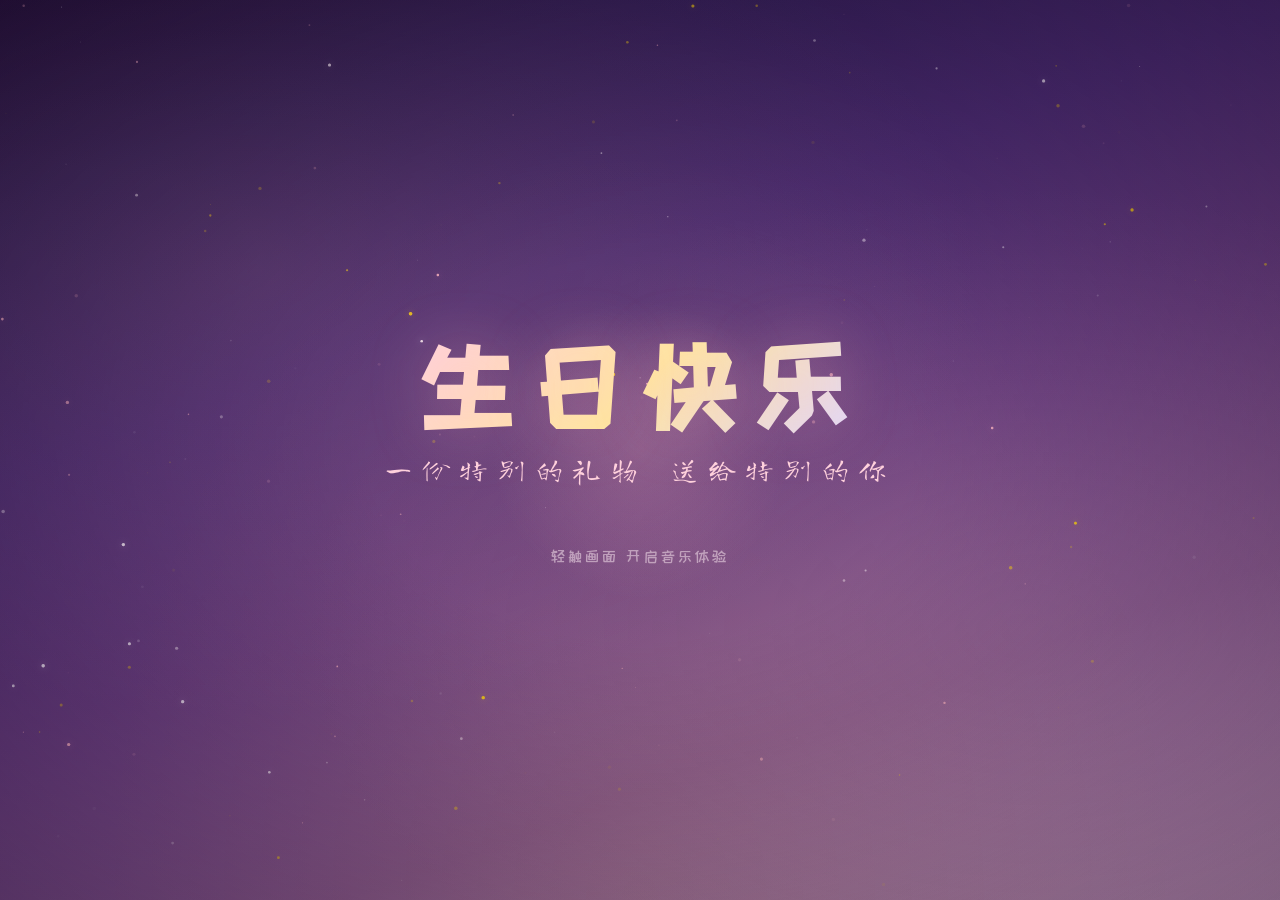
==== index.html @ 0ce1a90c "feat: 初始化生日礼物项目(单页路由 + 4 场景 + 音乐淡入淡出) - 单页 hash 路由: intro/memories/interactive/finale,file:// 双击可用 -" ====
<!DOCTYPE html>
<html lang="zh-CN">
<head>
<meta charset="UTF-8">
<meta name="viewport" content="width=device-width, initial-scale=1.0">
<title>生日快乐 · Birthday</title>
<link rel="preconnect" href="https://fonts.googleapis.com">
<link rel="preconnect" href="https://fonts.gstatic.com" crossorigin>
<link href="https://fonts.googleapis.com/css2?family=Fredoka:wght@300;400;500;600;700&amp;family=Quicksand:wght@300;400;500;600;700&amp;family=ZCOOL+KuaiLe&amp;family=Long+Cang&amp;family=Ma+Shan+Zheng&amp;display=swap" rel="stylesheet">
<link rel="stylesheet" href="css/common.css">
<link rel="stylesheet" href="css/intro.css">
<link rel="stylesheet" href="css/memories.css">
<link rel="stylesheet" href="css/interactive.css">
<link rel="stylesheet" href="css/finale.css">
</head>
<body class="shell">

<!-- 星空背景层 -->
<canvas id="starfield"></canvas>
<div class="atmosphere"></div>
<div class="vignette"></div>

<!-- 转场闪光 -->
<div class="transition-flash" id="transFlash"></div>

<!-- 背景音乐(file:// 相对路径加载,无需服务器) -->
<audio id="bgAudio" src="music/特别的人/特别的人.MP3" preload="auto"></audio>

<!-- ===== 场景1：开场 ===== -->
<section id="intro" class="scene active">
  <div class="intro-glow"></div>
  <h1 class="intro-title">生日快乐</h1>
  <p class="intro-subtitle">一份特别的礼物 送给特别的你</p>
  <p class="intro-hint">轻触画面 开启音乐体验</p>
</section>

<!-- ===== 场景2：回忆 ===== -->
<section id="memories" class="scene">
  <div class="s1-main-container">
    <div class="memories-header">
      <button class="skip-btn" id="skipBtn">跳过 →</button>
    </div>

    <div class="s1-scene">
      <div class="vinyl-area">
        <div class="vinyl-arm">
          <div class="vinyl-arm-pivot"></div>
          <div class="vinyl-arm-body"></div>
          <div class="vinyl-arm-head"></div>
        </div>
        <div class="vinyl-record">
          <div class="vinyl-center-image">
            <img id="diskCoverImg" src="" alt="光盘封面">
          </div>
        </div>
        <div class="vinyl-shadow"></div>
      </div>

      <div class="carousel-area">
        <div class="memory-cards-stack" id="memoryCarousel"></div>
        <div class="memory-left-zone" id="memoryLeftZone"></div>
        <div class="memory-right-zone" id="memoryRightZone"></div>
      </div>
    </div>

    <div class="lyrics-display">
      <p class="lyrics-text" id="lyricsText"></p>
    </div>

    <div class="progress-bar">
      <div class="progress-track" id="progressTrack">
        <div class="progress-fill" id="progressFill"></div>
        <div class="progress-thumb" id="progressThumb"></div>
      </div>
      <div class="time-info">
        <span id="currentTime">0:00</span>
        <span id="totalTime">4:19</span>
      </div>
    </div>
  </div>
</section>

<!-- ===== 场景3：互动 ===== -->
<section id="interactive" class="scene">
  <div class="cake-area" id="cakeArea">
    <div class="cake-plate"></div>
    <div class="cake-layer cake-bottom">
      <div class="cake-dots" id="dotsBottom"></div>
    </div>
    <div class="cake-layer cake-middle">
      <div class="cake-dots" id="dotsMiddle"></div>
    </div>
    <div class="cake-layer cake-top">
      <div class="cake-dots" id="dotsTop"></div>
    </div>
    <div class="candle-row" id="candleRow"></div>
  </div>
  <p class="interactive-hint" id="interactiveHint">点击蛋糕 闭上眼睛 许个愿望</p>
  <p class="wish-text" id="wishText">愿望已许下 一定会实现</p>
  <div class="balloon-layer" id="balloonLayer"></div>
  <div class="confetti-layer" id="confettiLayer"></div>
</section>

<!-- ===== 场景4：心形汇聚 ===== -->
<section id="finale" class="scene">
  <div class="heart-stage" id="heartStage">
    <div class="heart-glow"></div>
  </div>
  <div class="finale-message" id="finaleMessage">
    <h2>生日快乐</h2>
    <p>愿你永远被爱 永远快乐 永远闪耀</p>
  </div>
</section>

<!-- 脚本(顺序:数据 → 歌词 → 音乐控制器 → 实例化 → 视觉 → 各场景 → 路由) -->
<script src="js/images.js"></script>
<script src="music/特别的人/特别的人.lyrics.js"></script>
<script src="js/music-box.js"></script>
<script>
  // 全局音乐控制器实例,跨场景共享同一个 <audio>
  const musicBox = new MusicBox(document.getElementById('bgAudio'));
  window.musicBox = musicBox;
</script>
<script src="js/starfield.js"></script>
<script src="js/float-particles.js"></script>
<script src="js/intro.js"></script>
<script src="js/memories.js"></script>
<script src="js/interactive.js"></script>
<script src="js/finale.js"></script>
<script src="js/router.js"></script>
</body>
</html>
---- css/common.css ----
/* ==================== 基础与变量 ==================== */
*{margin:0;padding:0;box-sizing:border-box}
:root{
  --pink-100:#FFF0F5;--pink-200:#FFD1DC;--pink-300:#FFB6C1;--pink-400:#FF9BB3;--pink-500:#FF7FAA;
  --lav-100:#F3EDFF;--lav-200:#E0D7FF;--lav-300:#C8A2C8;--lav-400:#B088C0;--lav-500:#9670A8;
  --gold:#FFD700;--gold-soft:#FFE8A0;
  --white-soft:#FFF8FB;--white-glass:rgba(255,248,251,0.08);
  --text-glow:0 0 20px rgba(255,182,193,0.5);
  --shadow-soft:0 8px 32px rgba(200,162,200,0.15);
  --shadow-glow:0 0 40px rgba(255,182,193,0.25);
}
html,body{width:100%;height:100%;overflow:hidden;font-family:'Quicksand','ZCOOL KuaiLe',sans-serif;cursor:default}
body{
  color:var(--white-soft);
  user-select:none;
}

/* ==================== 星空Canvas ==================== */
#starfield{position:fixed;top:0;left:0;width:100%;height:100%;z-index:0;pointer-events:none}

/* 氛围渐变叠加 */
.atmosphere{
  position:fixed;top:0;left:0;width:100%;height:100%;z-index:1;pointer-events:none;
  background:
    radial-gradient(ellipse at 20% 30%,rgba(255,182,193,0.15) 0%,transparent 50%),
    radial-gradient(ellipse at 80% 70%,rgba(200,162,200,0.12) 0%,transparent 50%),
    radial-gradient(ellipse at 50% 100%,rgba(255,215,0,0.06) 0%,transparent 60%);
}
.vignette{
  position:fixed;top:0;left:0;width:100%;height:100%;z-index:2;pointer-events:none;
  background:radial-gradient(ellipse at center,transparent 30%,rgba(26,10,46,0.4) 100%);
}

/* ==================== 场景系统 ==================== */
.scene{
  position:fixed;top:0;left:0;width:100%;height:100%;z-index:10;
  opacity:0;pointer-events:none;
  transition:opacity 1.8s cubic-bezier(0.4,0,0.2,1);
  display:flex;flex-direction:column;align-items:center;justify-content:center;
}
.scene.active{opacity:1;pointer-events:auto}

/* ==================== 转场闪光 ==================== */
.transition-flash{
  position:fixed;top:0;left:0;width:100%;height:100%;z-index:50;
  pointer-events:none;opacity:0;
  background:radial-gradient(circle at center,rgba(255,240,245,0.4) 0%,transparent 60%);
}
.transition-flash.flash{animation:flashBurst 1.5s ease-out}
@keyframes flashBurst{0%{opacity:0}20%{opacity:1}100%{opacity:0}}

/* ==================== 漂浮粒子 ==================== */
.float-particle{
  position:fixed;border-radius:50%;pointer-events:none;z-index:3;
  background:rgba(255,240,245,0.4);
  animation:floatUp linear infinite;
}
@keyframes floatUp{
  0%{transform:translateY(0) translateX(0);opacity:0}
  10%{opacity:0.6}
  90%{opacity:0.4}
  100%{transform:translateY(-100vh) translateX(var(--drift,20px));opacity:0}
}

/* ==================== 路由 iframe 壳 ==================== */
body.shell{
  background:linear-gradient(160deg,#1a0a2e 0%,#2d1b4e 15%,#4a2b6e 35%,#6b3f7e 55%,#8b5a8c 75%,#c89bb8 100%);
}
.scene-frame{
  position:fixed;top:0;left:0;width:100%;height:100%;
  border:none;z-index:10;background:transparent;
}
/* 子页面 body 透明,透出父层星空 */
html,body.child{background:transparent}
---- css/intro.css ----
/* ==================== 场景1：开场 ==================== */
#intro{text-align:center}
.intro-glow{
  width:300px;height:300px;border-radius:50%;
  background:radial-gradient(circle,rgba(255,182,193,0.2) 0%,transparent 70%);
  position:absolute;top:50%;left:50%;transform:translate(-50%,-50%);
  animation:glowPulse 4s ease-in-out infinite;
}
@keyframes glowPulse{0%,100%{transform:translate(-50%,-50%) scale(1);opacity:0.5}50%{transform:translate(-50%,-50%) scale(1.3);opacity:0.8}}

.intro-title{
  font-family:'ZCOOL KuaiLe',sans-serif;
  font-size:6.5rem;
  background:linear-gradient(135deg,var(--pink-200),var(--gold-soft),var(--lav-200));
  -webkit-background-clip:text;background-clip:text;-webkit-text-fill-color:transparent;
  text-shadow:0 0 60px rgba(255,182,193,0.3);
  letter-spacing:0.15em;
  opacity:0;animation:introFade 2.5s ease 0.5s forwards;
}
.intro-subtitle{
  font-family:'Long Cang',cursive;
  font-size:1.8rem;color:var(--pink-200);
  margin-top:1rem;letter-spacing:0.3em;
  opacity:0;animation:introFade 2s ease 1.5s forwards;
}
.intro-hint{
  margin-top:4rem;font-size:0.95rem;color:rgba(255,240,245,0.5);
  letter-spacing:0.2em;
  opacity:0;animation:introFade 2s ease 2.5s forwards, hintBlink 2s ease 4.5s infinite;
}
@keyframes introFade{from{opacity:0;transform:translateY(20px)}to{opacity:1;transform:translateY(0)}}
@keyframes hintBlink{0%,100%{opacity:0.4}50%{opacity:0.9}}
---- css/memories.css ----
/* ==================== 场景2：回忆（外层上下+内层左右） ==================== */
#memories{
  padding:0;
  flex-direction:column;
  align-items:stretch;
  justify-content:flex-start;
  gap:0;
}

/* 外层上下布局容器 */
.s1-main-container{
  position:relative;
  width:100%;
  height:100vh;
  display:flex;
  flex-direction:column;
}

/* 顶部标题区 - 移除后仅保留跳过按钮 */
.memories-header{
  position:relative;
  width:100%;
  height:0;
  flex-shrink:0;
  padding:0;
  text-align:center;
  z-index:6;
}
.memories-title{
  font-family:'Ma Shan Zheng',cursive;font-size:2rem;
  color:var(--pink-200);text-shadow:var(--text-glow);letter-spacing:0.2em;
  opacity:0;animation:memFade 1.5s ease 0.5s forwards;
  margin:0;line-height:2.4rem;
}
.skip-btn{
  position:absolute;top:1rem;right:1.5rem;
  padding:0.4rem 1.2rem;border-radius:25px;
  background:transparent;
  border:none;
  color:var(--pink-100);font-size:0.85rem;cursor:pointer;
  letter-spacing:0.1em;transition:all 0.3s;
  opacity:0;animation:memFade 1.5s ease 1s forwards;
}
.skip-btn:hover{color:#fff;text-shadow:0 0 12px rgba(255,182,193,0.6)}
@keyframes memFade{from{opacity:0;transform:translateY(-15px)}to{opacity:0.85;transform:translateY(0)}}

/* 主场景：左右布局 */
.s1-scene{
  flex:1;
  position:relative;
  display:flex;
  flex-direction:row;
  align-items:center;
  justify-content:flex-start;
  padding:0 2rem;
  min-height:0;
}

/* 左侧黑胶唱片区：垂直居中 */
.vinyl-area{
  position:relative;
  z-index:20;
  flex:0 0 auto;
  width:30%;
  max-width:280px;
  min-width:200px;
  align-self:center;
  display:flex;
  align-items:center;
  justify-content:center;
  opacity:0;animation:memFade 1.5s ease 0.8s forwards;
}

.vinyl-record{
  position:relative;
  width:200px;
  height:200px;
  border-radius:50%;
  background:radial-gradient(circle,#1a1a1a 0%,#0a0a0a 70%,#000 100%);
  box-shadow:0 0 40px rgba(255,182,193,0.25),0 0 20px rgba(0,0,0,0.6);
  animation:diskRotate 4s linear infinite;
  flex-shrink:0;
}
@keyframes diskRotate{from{transform:rotate(0)}to{transform:rotate(360deg)}}

.vinyl-record::before{
  content:'';position:absolute;top:0;left:0;right:0;bottom:0;border-radius:50%;
  background:
    repeating-radial-gradient(circle at center,transparent 0,transparent 6px,rgba(255,255,255,0.04) 6px,rgba(255,255,255,0.04) 7px);
}
.vinyl-record::after{
  content:'';position:absolute;top:50%;left:50%;
  width:110px;height:110px;border-radius:50%;
  background:radial-gradient(circle,#000 0%,#000 50%,transparent 51%);
  transform:translate(-50%,-50%);
  box-shadow:0 0 0 1px rgba(255,182,193,0.1);
}

.vinyl-center-image{
  position:absolute;top:50%;left:50%;
  width:60%;height:60%;
  border-radius:50%;
  transform:translate(-50%,-50%);
  overflow:hidden;
  box-shadow:0 0 0 2px rgba(255,182,193,0.4),0 4px 20px rgba(0,0,0,0.5);
  z-index:2;
}
.vinyl-center-image img{
  width:100%;height:100%;object-fit:cover;display:block;
  border-radius:50%;
  transition:opacity 0.5s ease-in-out,transform 0.5s ease-in-out;
}
.vinyl-center-image::after{
  content:'';position:absolute;top:50%;left:50%;
  width:12px;height:12px;border-radius:50%;
  background:radial-gradient(circle,#222 0%,#000 100%);
  transform:translate(-50%,-50%);
  box-shadow:0 0 0 1px rgba(255,255,255,0.1);
  z-index:3;
}

.vinyl-arm{
  position:absolute;width:120px;height:120px;
  top:0;right:-10px;
  transform-origin:30px 30px;
  z-index:21;pointer-events:none;
  opacity:0;animation:memFade 1.5s ease 1.2s forwards;
}
.vinyl-arm-body{
  position:absolute;width:7px;height:120px;
  background:linear-gradient(180deg,#d4d4d4,#8a8a8a 50%,#5a5a5a);
  border-radius:4px;
  top:30px;left:30px;
  transform-origin:50% 0;
  box-shadow:0 2px 8px rgba(0,0,0,0.3);
}
.vinyl-arm-pivot{
  position:absolute;top:18px;left:18px;
  width:22px;height:22px;border-radius:50%;
  background:radial-gradient(circle,#aaa 0%,#666 60%,#444 100%);
  box-shadow:0 2px 6px rgba(0,0,0,0.4);
}
.vinyl-arm-head{
  position:absolute;bottom:0;left:18px;
  width:28px;height:42px;
  background:linear-gradient(180deg,#3a3a3a,#1a1a1a);
  border-radius:4px;
  box-shadow:0 2px 6px rgba(0,0,0,0.4);
}

.vinyl-shadow{
  position:absolute;bottom:-18px;left:50%;
  width:160px;height:18px;border-radius:50%;
  background:radial-gradient(ellipse,rgba(0,0,0,0.4) 0%,transparent 70%);
  transform:translateX(-50%);
  pointer-events:none;
}

/* 右侧轮播区 */
.carousel-area{
  position:relative;
  flex:1;
  height:100%;
  display:flex;
  align-items:center;
  justify-content:center;
  min-width:0;
  opacity:0;animation:memFade 1.5s ease 1s forwards;
}
.memory-cards-stack{
  position:relative;
  width:100%;
  height:100%;
}

/* 五张卡片：绝对定位，全部基于右区中心通过 transform 偏移 */
.memory-card{
  position:absolute;
  top:50%;
  left:50%;
  border-radius:20px;
  background:rgba(255,245,248,0.95);
  box-shadow:0 8px 32px rgba(0,0,0,0.15);
  border:2px solid #FFB7C5;
  overflow:hidden;
  opacity:0;
  transform:translate(-50%,-50%) translateX(0) scale(0.5);
  transition:opacity 0.7s cubic-bezier(0.4,0,0.2,1),transform 0.7s cubic-bezier(0.34,1.56,0.64,1);
  pointer-events:none;
  will-change:transform,opacity;
}
.memory-card img{width:100%;height:100%;object-fit:cover;display:block}
.memory-card .caption{
  position:absolute;bottom:0;left:0;width:100%;
  padding:12px 10px 10px;
  background:linear-gradient(180deg,transparent,rgba(45,27,46,0.75));
  color:#fff;font-size:12px;text-align:center;
  font-family:'Long Cang',cursive;letter-spacing:0.1em;
  pointer-events:none;
}

/* 中间主卡 */
.memory-card.active{
  opacity:1;
  transform:translate(-50%,-50%) translateX(0) scale(1);
  width:300px;height:400px;
  z-index:10;
  pointer-events:auto;
}
.memory-card.prev1{
  opacity:0.7;
  transform:translate(-50%,-50%) translateX(-160px) scale(0.85);
  width:240px;height:340px;
  z-index:8;
}
.memory-card.next1{
  opacity:0.7;
  transform:translate(-50%,-50%) translateX(160px) scale(0.85);
  width:240px;height:340px;
  z-index:8;
}
.memory-card.prev2{
  opacity:0.35;
  transform:translate(-50%,-50%) translateX(-280px) scale(0.7);
  width:200px;height:300px;
  z-index:7;
}
.memory-card.next2{
  opacity:0.35;
  transform:translate(-50%,-50%) translateX(280px) scale(0.7);
  width:200px;height:300px;
  z-index:7;
}

.memory-left-zone,.memory-right-zone{
  position:absolute;top:0;
  width:50%;height:100%;
  z-index:30;cursor:pointer;
}
.memory-left-zone{left:0}
.memory-right-zone{right:0}

/* 歌词带：贯穿全屏背景层，被唱片(z:20)覆盖 - 紧贴进度条上方约16px */
.lyrics-display{
  position:absolute;
  bottom:52px;
  left:0;width:100%;
  text-align:center;
  z-index:5;
  white-space:nowrap;
  overflow:hidden;
  text-overflow:ellipsis;
  pointer-events:none;
}
.lyrics-text{
  font-family:'Long Cang',cursive;font-size:1.6rem;
  color:rgba(255,183,197,0.95);
  padding:8px 28px;
  display:inline-block;
  letter-spacing:0.15em;
  text-shadow:0 2px 8px rgba(45,27,46,0.6),0 0 16px rgba(255,182,193,0.5);
  transition:opacity 0.5s ease,transform 0.5s ease;
  max-width:90%;
  white-space:nowrap;
  overflow:hidden;
  text-overflow:ellipsis;
}
.lyrics-text.fading{opacity:0;transform:translateY(-10px)}

/* 底部进度条 */
.progress-bar{
  position:absolute;
  bottom:0;left:0;width:100%;
  padding:1rem 2rem 1.5rem;
  z-index:30;
}

/* 播放器控制 - 流水/闪光加载效果 */
.player-bar{display:none} /* 旧版隐藏 */
.progress-track{
  width:100%;height:8px;border-radius:4px;
  background:rgba(255,255,255,0.08);
  position:relative;cursor:pointer;
  overflow:hidden;
  transition:height 0.2s;
}
.progress-track:hover{height:10px}
.progress-fill{
  position:relative;
  height:100%;border-radius:4px;
  background:linear-gradient(90deg,#FFB7C5,#E8B4F0,#FFD4B5,#FFB7C5);
  background-size:300% 100%;
  width:0%;
  transition:width 0.08s linear;
  box-shadow:0 0 12px rgba(255,182,193,0.5);
  animation:progressShimmer 2.5s linear infinite;
  overflow:hidden;
}
@keyframes progressShimmer{
  0%{background-position:0% 50%}
  100%{background-position:300% 50%}
}
.progress-fill::after{
  content:'';position:absolute;
  top:0;left:-100%;width:60%;height:100%;
  background:linear-gradient(90deg,transparent 0%,rgba(255,255,255,0.55) 50%,transparent 100%);
  animation:progressWave 1.5s linear infinite;
}
@keyframes progressWave{
  0%{left:-60%}
  100%{left:120%}
}
.progress-fill::before{
  content:'';position:absolute;
  top:50%;right:0;width:8px;height:8px;border-radius:50%;
  background:#fff;
  transform:translate(50%,-50%);
  box-shadow:0 0 10px 4px rgba(255,255,255,0.7),0 0 20px 8px rgba(255,182,193,0.5);
  animation:progressDot 1s ease-in-out infinite;
}
@keyframes progressDot{
  0%,100%{transform:translate(50%,-50%) scale(1);opacity:1}
  50%{transform:translate(50%,-50%) scale(1.4);opacity:0.85}
}
.progress-thumb{
  position:absolute;top:50%;width:18px;height:18px;border-radius:50%;
  background:radial-gradient(circle,#fff 0%,#FFB7C5 70%);
  border:none;
  transform:translate(-50%,-50%);
  box-shadow:0 0 14px rgba(255,182,193,0.7),0 0 28px rgba(255,182,193,0.4);
  left:0%;transition:left 0.08s linear,transform 0.2s;
}
.progress-thumb:hover{transform:translate(-50%,-50%) scale(1.3)}
.time-info{
  display:flex;justify-content:space-between;margin-top:0.7rem;
  font-size:0.8rem;color:rgba(255,240,245,0.5);letter-spacing:0.1em;
}
/* 旧版 skip-btn 已被 S1 内嵌版本覆盖（顶部无边框透明） */
---- css/interactive.css ----
/* ==================== 场景3：互动 ==================== */
#interactive{text-align:center}
.cake-area{
  position:relative;width:220px;height:300px;margin:0 auto;
  cursor:pointer;
  animation:cakeAppear 1.5s ease forwards;
}
@keyframes cakeAppear{from{opacity:0;transform:scale(0.5)}to{opacity:1;transform:scale(1)}}

.cake-plate{
  position:absolute;bottom:0;left:-15px;width:250px;height:22px;
  background:linear-gradient(180deg,#f5e6f0,#d4b8d8);
  border-radius:50%;box-shadow:0 8px 20px rgba(0,0,0,0.2);
}
.cake-plate::after{
  content:'';position:absolute;top:2px;left:5px;width:240px;height:8px;
  background:linear-gradient(180deg,rgba(255,255,255,0.4),transparent);
  border-radius:50%;
}

.cake-layer{position:absolute;left:50%;transform:translateX(-50%);border-radius:8px 8px 4px 4px}
.cake-bottom{bottom:18px;width:210px;height:85px;
  background:linear-gradient(180deg,#ffc0cb 0%,#ff9bb3 60%,#e8849c 100%);
}
.cake-bottom::before{
  content:'';position:absolute;top:-4px;left:0;width:100%;height:12px;
  background:radial-gradient(ellipse 15px 8px at 20% 50%,#fff5f8 0%,transparent 0%),
             radial-gradient(ellipse 15px 8px at 50% 50%,#fff5f8 0%,transparent 0%),
             radial-gradient(ellipse 15px 8px at 80% 50%,#fff5f8 0%,transparent 0%);
}
.cake-bottom::after{
  content:'';position:absolute;top:10px;left:0;width:100%;height:100%;
  background:repeating-linear-gradient(90deg,transparent 0,transparent 20px,rgba(255,255,255,0.1) 20px,rgba(255,255,255,0.1) 40px);
}

.cake-middle{bottom:100px;width:170px;height:70px;
  background:linear-gradient(180deg,#d8b0e8 0%,#c8a2c8 60%,#b88cb0 100%);
}

.cake-top{bottom:165px;width:130px;height:55px;
  background:linear-gradient(180deg,#ffd1dc 0%,#ffb6c1 60%,#f596aa 100%);
}

/* 装饰奶油点 */
.cake-dots{position:absolute;top:0;left:0;width:100%;height:100%;pointer-events:none}
.cake-dot{position:absolute;width:10px;height:10px;border-radius:50%;background:rgba(255,255,255,0.6)}

/* 蜡烛 */
.candle-row{position:absolute;bottom:215px;left:50%;transform:translateX(-50%);display:flex;gap:20px}
.candle{position:relative;width:7px;height:35px;border-radius:2px;
  background:linear-gradient(180deg,#fff5f8 0%,#ffd1dc 50%,#ffb6c1 100%);
}
.candle::before{content:'';position:absolute;top:-2px;left:50%;transform:translateX(-50%);width:2px;height:4px;background:#8b6914}
.flame{
  position:absolute;top:-18px;left:50%;transform:translateX(-50%);
  width:12px;height:20px;
  background:radial-gradient(ellipse at 50% 80%,#fff5d0 0%,#ffcc00 30%,#ff8800 60%,transparent 80%);
  border-radius:50% 50% 50% 50%/60% 60% 40% 40%;
  box-shadow:0 0 15px #ff9500,0 0 30px rgba(255,140,0,0.5);
  animation:flicker 0.15s infinite alternate;
}
@keyframes flicker{
  0%{transform:translateX(-50%) scale(1,1) rotate(-2deg)}
  100%{transform:translateX(-50%) scale(1.08,1.12) rotate(2deg)}
}
.flame.out{animation:blowOut 0.6s forwards}
@keyframes blowOut{
  0%{opacity:1;transform:translateX(-50%) scale(1)}
  30%{opacity:0.7;transform:translateX(-50%) scale(0.6,0.3) translateY(15px)}
  100%{opacity:0;transform:translateX(-50%) scale(0.2,0.1) translateY(40px)}
}

/* 烟雾 */
.smoke{position:absolute;top:-15px;left:50%;transform:translateX(-50%);
  width:8px;height:8px;border-radius:50%;background:rgba(200,200,200,0.3);
  opacity:0;
}
.smoke.active{animation:smokeRise 2s ease-out forwards}
@keyframes smokeRise{
  0%{opacity:0.4;transform:translateX(-50%) translateY(0) scale(0.5)}
  100%{opacity:0;transform:translateX(-50%) translateY(-60px) scale(2)}
}

.interactive-hint{
  margin-top:2rem;font-family:'Long Cang',cursive;font-size:1.6rem;
  color:var(--pink-100);text-shadow:var(--text-glow);letter-spacing:0.15em;
  animation:hintFloat 3s ease-in-out infinite;
}
@keyframes hintFloat{0%,100%{transform:translateY(0);opacity:0.7}50%{transform:translateY(-5px);opacity:1}}

.wish-text{
  position:absolute;top:35%;left:50%;transform:translate(-50%,-50%);
  font-family:'Ma Shan Zheng',cursive;font-size:2rem;
  color:var(--gold-soft);text-shadow:0 0 30px rgba(255,215,0,0.4);
  opacity:0;pointer-events:none;letter-spacing:0.2em;
}
.wish-text.show{animation:wishFloat 3.5s ease-out forwards}
@keyframes wishFloat{
  0%{opacity:0;transform:translate(-50%,-50%) scale(0.5)}
  20%{opacity:1;transform:translate(-50%,-50%) scale(1)}
  80%{opacity:1;transform:translate(-50%,-80%) scale(1)}
  100%{opacity:0;transform:translate(-50%,-120%) scale(1.1)}
}

/* 气球 */
.balloon-layer{position:fixed;top:0;left:0;width:100%;height:100%;pointer-events:none;z-index:15;overflow:hidden}
.balloon{
  position:absolute;bottom:-80px;width:40px;height:50px;
  border-radius:50% 50% 50% 50%/55% 55% 45% 45%;
  opacity:0;
}
.balloon::after{
  content:'';position:absolute;bottom:-3px;left:50%;transform:translateX(-50%);
  width:2px;height:8px;background:rgba(255,255,255,0.3);
}
.balloon::before{
  content:'';position:absolute;bottom:-60px;left:50%;width:1px;height:60px;
  background:linear-gradient(180deg,rgba(255,255,255,0.15),transparent);
}
.balloon.fly{animation:balloonFly var(--dur,4s) ease-out forwards}
@keyframes balloonFly{
  0%{bottom:-80px;opacity:0}
  10%{opacity:0.9}
  100%{bottom:110%;opacity:0.7;transform:translateX(var(--drift,0))}
}

/* 彩带 */
.confetti-layer{position:fixed;top:0;left:0;width:100%;height:100%;pointer-events:none;z-index:16;overflow:hidden}
.confetti-piece{
  position:absolute;top:-20px;width:10px;height:16px;
  opacity:0;
}
.confetti-piece.fall{animation:confettiFall var(--dur,3s) linear forwards}
@keyframes confettiFall{
  0%{top:-20px;opacity:1;transform:rotate(0deg) rotateY(0deg)}
  100%{top:105%;opacity:0.5;transform:rotate(720deg) rotateY(360deg)}
}
---- css/finale.css ----
/* ==================== 场景4：心形汇聚 ==================== */
#finale{text-align:center}
.heart-stage{
  position:relative;width:720px;height:560px;
  display:flex;align-items:center;justify-content:center;
}
.heart-photo{
  position:absolute;width:72px;height:100px;border-radius:10px;overflow:hidden;
  border:2px solid rgba(255,255,255,0.3);
  box-shadow:0 4px 20px rgba(255,182,193,0.2);
  transition:transform 1.5s cubic-bezier(0.34,1.56,0.64,1),opacity 1s ease;
  opacity:0;
}
.heart-photo img{width:100%;height:100%;object-fit:cover;display:block}

.heart-glow{
  position:absolute;width:400px;height:380px;
  background:radial-gradient(circle,rgba(255,182,193,0.15) 0%,transparent 60%);
  border-radius:50%;
  animation:heartGlow 3s ease-in-out infinite;
}
@keyframes heartGlow{0%,100%{transform:scale(1);opacity:0.5}50%{transform:scale(1.15);opacity:0.8}}

.finale-message{
  position:absolute;bottom:4rem;left:50%;transform:translateX(-50%);
  text-align:center;z-index:5;opacity:0;
}
.finale-message.show{animation:finaleFade 3s ease forwards}
@keyframes finaleFade{from{opacity:0;transform:translateX(-50%) translateY(20px)}to{opacity:1;transform:translateX(-50%) translateY(0)}}
.finale-message h2{
  font-family:'ZCOOL KuaiLe',sans-serif;font-size:3.5rem;
  background:linear-gradient(135deg,var(--pink-200),var(--gold-soft),var(--lav-200));
  -webkit-background-clip:text;background-clip:text;-webkit-text-fill-color:transparent;
  letter-spacing:0.2em;
}
.finale-message p{
  font-family:'Long Cang',cursive;font-size:1.6rem;color:var(--pink-100);
  margin-top:0.8rem;letter-spacing:0.2em;text-shadow:var(--text-glow);
}
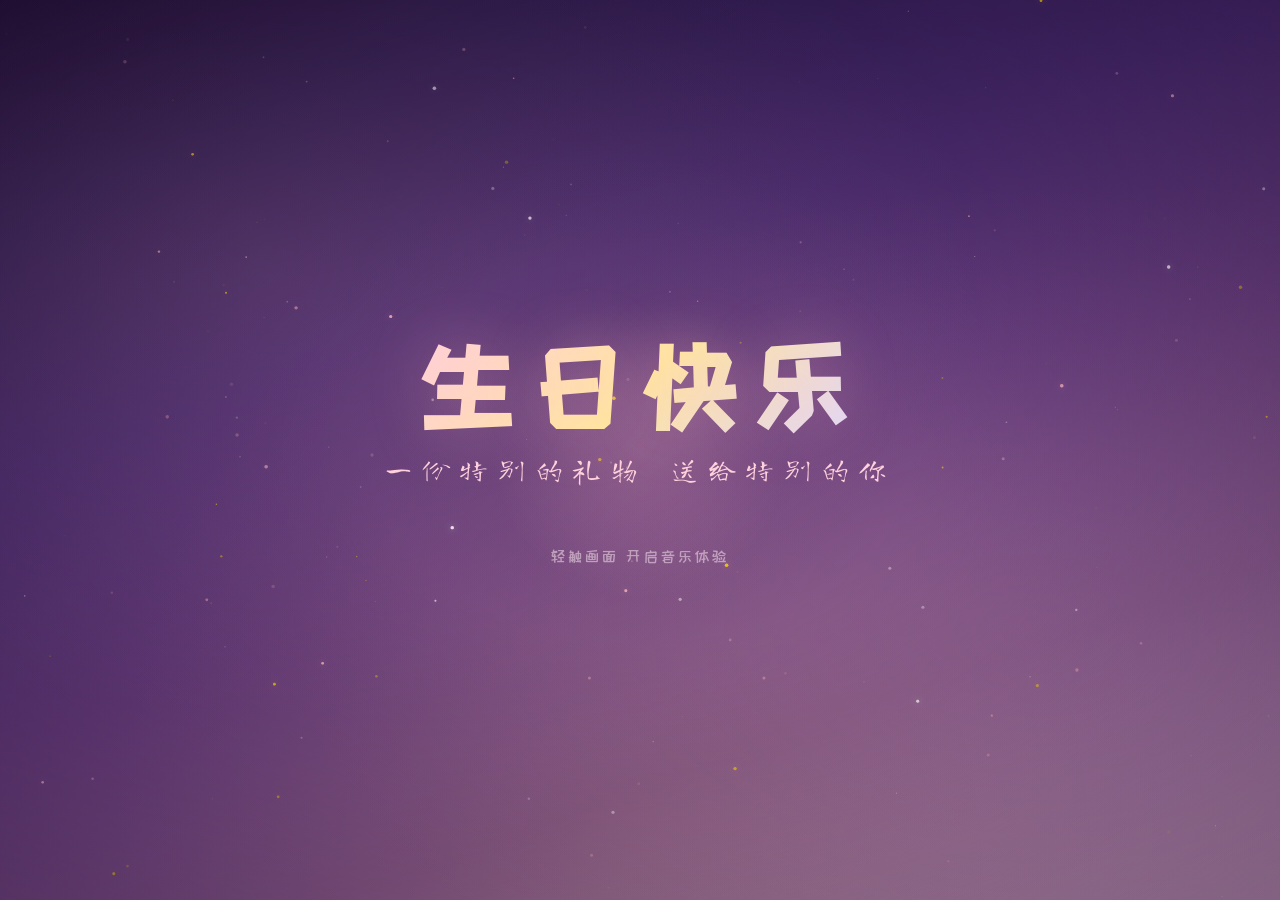
==== commit 77453016: "feat: 回忆场景重构为 8 Style 多视觉动态叙事引擎(Cinematic→Film→Polaroid→Editorial→Collage→Dream→Glitch→Constellation" ====
--- a/index.html
+++ b/index.html
@@ -57,7 +57,41 @@
       </div>
 
       <div class="carousel-area">
-        <div class="memory-cards-stack" id="memoryCarousel"></div>
+        <!-- 装饰层：每种 Style 一层,由 Style Engine 切 .active -->
+        <div class="style-decor film" id="decorFilm">
+          <div class="film-grain"></div>
+          <div class="light-leak"></div>
+          <div class="flicker"></div>
+        </div>
+        <div class="style-decor polaroid" id="decorPolaroid">
+          <div class="tape tape-1"></div>
+          <div class="tape tape-2"></div>
+          <div class="tape tape-3"></div>
+        </div>
+        <div class="style-decor editorial" id="decorEditorial">
+          <div class="ed-grid-h" style="top:20%"></div>
+          <div class="ed-grid-h" style="top:50%"></div>
+          <div class="ed-grid-h" style="top:80%"></div>
+          <div class="ed-grid-v" style="left:33%"></div>
+          <div class="ed-grid-v" style="left:66%"></div>
+        </div>
+        <div class="style-decor collage" id="decorCollage"></div>
+        <div class="style-decor dream" id="decorDream">
+          <div class="mist"></div>
+          <div class="mist" style="animation-delay:-7s;opacity:0.6"></div>
+        </div>
+        <div class="style-decor glitch" id="decorGlitch">
+          <div class="scanlines"></div>
+        </div>
+        <div class="style-decor constellation" id="decorConstellation">
+          <div class="stars"></div>
+          <div class="const-line"></div>
+          <div class="const-line b"></div>
+        </div>
+
+        <div class="camera-rig" id="cameraRig">
+          <div class="memory-cards-stack" id="memoryCarousel"></div>
+        </div>
         <div class="memory-left-zone" id="memoryLeftZone"></div>
         <div class="memory-right-zone" id="memoryRightZone"></div>
       </div>
--- a/css/memories.css
+++ b/css/memories.css
@@ -166,14 +166,30 @@
   justify-content:center;
   min-width:0;
   opacity:0;animation:memFade 1.5s ease 1s forwards;
-}
-.memory-cards-stack{
+  /* 关键:为子节点建立真实 3D 空间 */
+  perspective:1400px;
+  perspective-origin:50% 45%;
+  overflow:hidden;
+}
+/* camera 层：所有卡片都在这里，camera 的 transform 制造摄影机移动 */
+.camera-rig{
   position:relative;
   width:100%;
   height:100%;
-}
-
-/* 五张卡片：绝对定位，全部基于右区中心通过 transform 偏移 */
+  transform-style:preserve-3d;
+  will-change:transform;
+}
+/* 卡片堆栈:不再控制位置(由 RAF 设置 transform),只提供布局容器 */
+.memory-cards-stack{
+  position:relative;
+  width:100%;
+  height:100%;
+  transform-style:preserve-3d;
+}
+
+/* ==================== 卡片基础样式 ====================
+   位置 / 旋转 / 缩放 / 模糊 / 透明完全由 memories.js 的 RAF 写入。
+   卡片"外观"会随 Style 切换:边框、阴影、圆角、滤镜等都通过 .style-* 类变化。 */
 .memory-card{
   position:absolute;
   top:50%;
@@ -184,12 +200,16 @@
   border:2px solid #FFB7C5;
   overflow:hidden;
   opacity:0;
-  transform:translate(-50%,-50%) translateX(0) scale(0.5);
-  transition:opacity 0.7s cubic-bezier(0.4,0,0.2,1),transform 0.7s cubic-bezier(0.34,1.56,0.64,1);
+  width:300px;height:400px;
+  transform:translate3d(-50%,-50%,0) scale(0.5);
   pointer-events:none;
-  will-change:transform,opacity;
-}
-.memory-card img{width:100%;height:100%;object-fit:cover;display:block}
+  will-change:transform,opacity,filter;
+  transform-style:preserve-3d;
+}
+.memory-card img{
+  width:100%;height:100%;object-fit:cover;display:block;
+  will-change:transform,opacity,filter;
+}
 .memory-card .caption{
   position:absolute;bottom:0;left:0;width:100%;
   padding:12px 10px 10px;
@@ -197,86 +217,375 @@
   color:#fff;font-size:12px;text-align:center;
   font-family:'Long Cang',cursive;letter-spacing:0.1em;
   pointer-events:none;
-}
-
-/* 中间主卡 */
-.memory-card.active{
+  opacity:0;
+  transition:opacity 0.6s ease;
+}
+.memory-card.show-caption .caption{opacity:1}
+
+/* 图片内部切换滑入(CINEMATIC 风格使用) */
+.memory-card.active img.switching{
+  animation:imgSlideIn 0.55s cubic-bezier(0.22,0.61,0.36,1);
+}
+@keyframes imgSlideIn{
+  0%  { opacity:0; transform:scale(0.92) translateX(18px); filter:blur(4px); }
+  60% { opacity:1; }
+  100%{ opacity:1; transform:scale(1)    translateX(0);    filter:blur(0);   }
+}
+
+/* ===== Style 02 FILM STRIP ===== */
+.memory-card.style-film{
+  border-radius:0;
+  background:#000;
+  border:none;
+  box-shadow:none;
+  padding:6px;
+}
+.memory-card.style-film::before{
+  /* 顶部穿孔 */
+  content:'';
+  position:absolute;
+  top:0;left:0;right:0;height:6px;
+  background:
+    radial-gradient(circle at 8px 3px,#000 0 1.6px,transparent 2px) 0 0/16px 6px repeat-x;
+  background-color:#1a1a1a;
+  z-index:2;
+}
+.memory-card.style-film::after{
+  content:'';
+  position:absolute;
+  bottom:0;left:0;right:0;height:6px;
+  background:
+    radial-gradient(circle at 8px 3px,#000 0 1.6px,transparent 2px) 0 0/16px 6px repeat-x;
+  background-color:#1a1a1a;
+  z-index:2;
+}
+.memory-card.style-film img{
+  width:calc(100% - 12px);
+  height:calc(100% - 12px);
+  margin:6px;
+  border-radius:0;
+  filter:saturate(0.9) contrast(1.05);
+}
+
+/* ===== Style 03 POLAROID ===== */
+.memory-card.style-polaroid{
+  background:#fff;
+  border:1px solid rgba(0,0,0,0.08);
+  padding:14px 14px 50px;
+  box-shadow:0 18px 40px rgba(0,0,0,0.35),0 4px 10px rgba(0,0,0,0.18);
+  border-radius:4px;
+}
+.memory-card.style-polaroid img{
+  width:100%;
+  height:calc(100% - 50px);
+  border-radius:2px;
+}
+.memory-card.style-polaroid .caption{
+  position:absolute;
+  bottom:8px;left:14px;right:14px;
+  background:none;
+  font-family:'Long Cang','Ma Shan Zheng',cursive;
+  color:#3a2a40;
+  font-size:14px;
+  text-align:center;
   opacity:1;
-  transform:translate(-50%,-50%) translateX(0) scale(1);
-  width:300px;height:400px;
-  z-index:10;
-  pointer-events:auto;
-}
-.memory-card.prev1{
-  opacity:0.7;
-  transform:translate(-50%,-50%) translateX(-160px) scale(0.85);
-  width:240px;height:340px;
-  z-index:8;
-}
-.memory-card.next1{
-  opacity:0.7;
-  transform:translate(-50%,-50%) translateX(160px) scale(0.85);
-  width:240px;height:340px;
-  z-index:8;
-}
-.memory-card.prev2{
-  opacity:0.35;
-  transform:translate(-50%,-50%) translateX(-280px) scale(0.7);
-  width:200px;height:300px;
-  z-index:7;
-}
-.memory-card.next2{
-  opacity:0.35;
-  transform:translate(-50%,-50%) translateX(280px) scale(0.7);
-  width:200px;height:300px;
-  z-index:7;
-}
-
-.memory-left-zone,.memory-right-zone{
-  position:absolute;top:0;
-  width:50%;height:100%;
-  z-index:30;cursor:pointer;
-}
-.memory-left-zone{left:0}
-.memory-right-zone{right:0}
-
-/* 歌词带：贯穿全屏背景层，被唱片(z:20)覆盖 - 紧贴进度条上方约16px */
+  padding:0;
+}
+.memory-card.style-polaroid.show-caption .caption{opacity:1}
+
+/* ===== Style 04 EDITORIAL ===== */
+.memory-card.style-editorial{
+  background:transparent;
+  border:none;
+  border-radius:0;
+  box-shadow:none;
+  padding:0;
+}
+.memory-card.style-editorial img{
+  width:100%;height:100%;
+  filter:contrast(1.1) saturate(0.9);
+}
+
+/* ===== Style 05 COLLAGE ===== */
+.memory-card.style-collage{
+  background:#fff;
+  border:2px solid #fff;
+  padding:0;
+  box-shadow:0 12px 30px rgba(0,0,0,0.3);
+}
+.memory-card.style-collage img{border-radius:0}
+
+/* ===== Style 06 DREAM ===== */
+.memory-card.style-dream{
+  background:transparent;
+  border:none;
+  border-radius:18px;
+  box-shadow:0 0 60px rgba(255,182,193,0.4);
+  padding:0;
+}
+.memory-card.style-dream img{
+  filter:blur(0) saturate(1.05);
+}
+
+/* ===== Style 07 GLITCH ===== */
+.memory-card.style-glitch{
+  background:#000;
+  border:1px solid rgba(255,80,140,0.6);
+  border-radius:0;
+  padding:0;
+  box-shadow:0 0 18px rgba(255,80,140,0.35);
+}
+.memory-card.style-glitch img{
+  filter:contrast(1.15) saturate(1.1);
+}
+
+/* ===== Style 08 CONSTELLATION ===== */
+.memory-card.style-constellation{
+  background:transparent;
+  border:1px solid rgba(255,255,255,0.18);
+  border-radius:6px;
+  box-shadow:0 0 40px rgba(200,180,255,0.35);
+  padding:0;
+}
+.memory-card.style-constellation img{
+  filter:brightness(0.92) saturate(0.9);
+}
+
+/* ==================== 装饰层:每种 Style 的环境元素 ==================== */
+/* 容器：覆盖在卡片下方,接收 style-name class */
+.style-decor{
+  position:absolute;inset:0;
+  pointer-events:none;
+  opacity:0;
+  transition:opacity 0.9s ease;
+  z-index:5;
+}
+.style-decor.active{opacity:1}
+
+/* FILM:横向胶片孔带 + 噪点 + 闪屏光斑 */
+.style-decor.film{
+  background:
+    linear-gradient(180deg,rgba(0,0,0,0.0) 0%,rgba(0,0,0,0.18) 50%,rgba(0,0,0,0.0) 100%),
+    repeating-linear-gradient(0deg,
+      transparent 0 22px,
+      rgba(0,0,0,0.05) 22px 24px);
+  mix-blend-mode:multiply;
+}
+.style-decor.film .film-grain{
+  position:absolute;inset:0;
+  background-image:
+    radial-gradient(rgba(255,255,255,0.06) 1px,transparent 1px),
+    radial-gradient(rgba(255,255,255,0.04) 1px,transparent 1px);
+  background-size:3px 3px,5px 5px;
+  background-position:0 0,1px 1px;
+  mix-blend-mode:overlay;
+  opacity:0.55;
+  animation:filmGrainShift 0.45s steps(4) infinite;
+}
+@keyframes filmGrainShift{
+  0%{transform:translate(0,0)}
+  25%{transform:translate(-3px,2px)}
+  50%{transform:translate(2px,-2px)}
+  75%{transform:translate(-2px,-3px)}
+  100%{transform:translate(0,0)}
+}
+.style-decor.film .light-leak{
+  position:absolute;
+  width:60%;height:60%;
+  top:10%;left:0;
+  background:radial-gradient(ellipse at center,rgba(255,180,140,0.35) 0%,rgba(255,120,180,0.15) 35%,transparent 70%);
+  filter:blur(40px);
+  animation:lightLeakMove 8s ease-in-out infinite alternate;
+}
+@keyframes lightLeakMove{
+  from{transform:translateX(-30%)}
+  to  {transform:translateX(80%)}
+}
+.style-decor.film .flicker{
+  position:absolute;inset:0;
+  background:#000;
+  opacity:0;
+  animation:filmFlicker 5s steps(1) infinite;
+  mix-blend-mode:multiply;
+}
+@keyframes filmFlicker{
+  0%,95%,100%{opacity:0}
+  96%{opacity:0.18}
+  97%{opacity:0}
+  98%{opacity:0.08}
+  99%{opacity:0}
+}
+
+/* POLAROID:胶带 */
+.style-decor.polaroid{
+  background:transparent;
+}
+.style-decor.polaroid .tape{
+  position:absolute;
+  width:110px;height:22px;
+  background:rgba(255,255,230,0.45);
+  box-shadow:0 2px 6px rgba(0,0,0,0.1);
+  border:1px solid rgba(255,255,255,0.2);
+}
+.style-decor.polaroid .tape-1{top:8%;left:12%;transform:rotate(-12deg)}
+.style-decor.polaroid .tape-2{top:75%;right:8%;transform:rotate(8deg)}
+.style-decor.polaroid .tape-3{bottom:6%;left:38%;transform:rotate(-4deg)}
+
+/* EDITORIAL:杂志版式参考线 */
+.style-decor.editorial{
+  background:transparent;
+}
+.style-decor.editorial .ed-grid-h{
+  position:absolute;left:5%;right:5%;
+  height:1px;background:rgba(255,240,245,0.08);
+}
+.style-decor.editorial .ed-grid-v{
+  position:absolute;top:5%;bottom:5%;
+  width:1px;background:rgba(255,240,245,0.08);
+}
+
+/* COLLAGE:网格参考 */
+.style-decor.collage{
+  background:transparent;
+}
+.style-decor.collage::before{
+  content:'';
+  position:absolute;inset:8% 5%;
+  background:
+    linear-gradient(90deg,transparent 49.8%,rgba(255,240,245,0.18) 50%,transparent 50.2%),
+    linear-gradient(0deg,transparent 49.8%,rgba(255,240,245,0.18) 50%,transparent 50.2%);
+  background-size:50% 100%,100% 50%;
+  background-position:center,center;
+  background-repeat:no-repeat;
+  opacity:0.5;
+}
+
+/* DREAM:雾、粒子、soft glow */
+.style-decor.dream{
+  background:
+    radial-gradient(ellipse at 30% 30%,rgba(255,200,220,0.18) 0%,transparent 55%),
+    radial-gradient(ellipse at 70% 70%,rgba(190,180,255,0.18) 0%,transparent 55%),
+    radial-gradient(ellipse at 50% 100%,rgba(255,220,180,0.10) 0%,transparent 60%);
+}
+.style-decor.dream .mist{
+  position:absolute;
+  width:80%;height:80%;
+  top:10%;left:10%;
+  background:radial-gradient(ellipse at center,rgba(255,255,255,0.05) 0%,transparent 60%);
+  filter:blur(40px);
+  animation:dreamMist 18s ease-in-out infinite alternate;
+}
+@keyframes dreamMist{
+  from{transform:translate(-10%,-5%) scale(1)}
+  to  {transform:translate(10%,8%) scale(1.15)}
+}
+
+/* GLITCH:扫描线、RGB 偏移层 */
+.style-decor.glitch{
+  background:transparent;
+}
+.style-decor.glitch .scanlines{
+  position:absolute;inset:0;
+  background:repeating-linear-gradient(0deg,
+    rgba(0,0,0,0) 0 2px,
+    rgba(255,80,140,0.07) 2px 4px);
+  mix-blend-mode:screen;
+  animation:scanShift 6s linear infinite;
+}
+@keyframes scanShift{
+  from{background-position:0 0}
+  to  {background-position:0 100px}
+}
+.style-decor.glitch::after{
+  content:'';
+  position:absolute;inset:0;
+  background:linear-gradient(120deg,
+    rgba(255,0,80,0.05) 0%,
+    rgba(0,255,255,0.05) 50%,
+    rgba(255,0,80,0.05) 100%);
+  mix-blend-mode:screen;
+  animation:rgbSplit 3.5s ease-in-out infinite;
+}
+@keyframes rgbSplit{
+  0%,100%{opacity:0.6;transform:translateX(0)}
+  50%   {opacity:1;transform:translateX(8px)}
+}
+
+/* CONSTELLATION:星点 + 连接线 */
+.style-decor.constellation{
+  background:transparent;
+}
+.style-decor.constellation .stars{
+  position:absolute;inset:0;
+  background-image:
+    radial-gradient(1.5px 1.5px at 12% 18%,#fff 99%,transparent 100%),
+    radial-gradient(1px 1px at 28% 65%,#fff 99%,transparent 100%),
+    radial-gradient(2px 2px at 55% 22%,#fff 99%,transparent 100%),
+    radial-gradient(1px 1px at 70% 80%,#fff 99%,transparent 100%),
+    radial-gradient(1.5px 1.5px at 85% 35%,#fff 99%,transparent 100%),
+    radial-gradient(1px 1px at 40% 90%,#fff 99%,transparent 100%),
+    radial-gradient(1px 1px at 18% 50%,#fff 99%,transparent 100%),
+    radial-gradient(1.5px 1.5px at 92% 60%,#fff 99%,transparent 100%);
+  background-repeat:no-repeat;
+  animation:twinkle 4s ease-in-out infinite;
+}
+@keyframes twinkle{
+  0%,100%{opacity:0.7}
+  50%   {opacity:1}
+}
+.style-decor.constellation .const-line{
+  position:absolute;
+  width:200px;height:1px;
+  background:linear-gradient(90deg,transparent,rgba(255,255,255,0.5),transparent);
+  top:30%;left:20%;
+  transform:rotate(-15deg);
+  opacity:0.5;
+}
+.style-decor.constellation .const-line.b{top:70%;left:55%;transform:rotate(12deg)}
+
+/* ==================== 歌词样式(随 Style 变化) ==================== */
 .lyrics-display{
   position:absolute;
   bottom:52px;
   left:0;width:100%;
   text-align:center;
-  z-index:5;
-  white-space:nowrap;
-  overflow:hidden;
-  text-overflow:ellipsis;
+  z-index:6;
   pointer-events:none;
 }
 .lyrics-text{
-  font-family:'Long Cang',cursive;font-size:1.6rem;
+  font-family:'Long Cang',cursive;
+  font-size:1.6rem;
   color:rgba(255,183,197,0.95);
   padding:8px 28px;
   display:inline-block;
   letter-spacing:0.15em;
   text-shadow:0 2px 8px rgba(45,27,46,0.6),0 0 16px rgba(255,182,193,0.5);
-  transition:opacity 0.5s ease,transform 0.5s ease;
+  transition:opacity 0.85s cubic-bezier(0.22,0.61,0.36,1),transform 0.85s cubic-bezier(0.22,0.61,0.36,1),filter 0.85s cubic-bezier(0.22,0.61,0.36,1),font-size 0.85s ease,letter-spacing 0.85s ease,color 0.85s ease,font-family 0.85s ease;
   max-width:90%;
   white-space:nowrap;
   overflow:hidden;
   text-overflow:ellipsis;
 }
-.lyrics-text.fading{opacity:0;transform:translateY(-10px)}
-
-/* 底部进度条 */
+.lyrics-text.fading{opacity:0;transform:translateY(-10px) scale(0.98);filter:blur(6px)}
+
+/* 各 Style 下的歌词 typography */
+body.style-cinematic  .lyrics-text{font-family:'Long Cang',cursive;font-size:1.6rem;letter-spacing:0.15em}
+body.style-film       .lyrics-text{font-family:'Quicksand','PingFang SC',sans-serif;font-size:1.3rem;letter-spacing:0.4em;text-transform:uppercase;color:rgba(255,235,225,0.85)}
+body.style-polaroid   .lyrics-text{font-family:'Long Cang',cursive;font-size:1.7rem;letter-spacing:0.18em;color:rgba(255,210,225,0.95)}
+body.style-editorial  .lyrics-text{font-family:'Quicksand','PingFang SC',sans-serif;font-size:3.2rem;letter-spacing:0.04em;color:#fff;text-shadow:0 4px 16px rgba(45,27,46,0.7),0 0 24px rgba(255,182,193,0.4);font-weight:600;max-width:80%}
+body.style-collage    .lyrics-text{font-family:'Long Cang',cursive;font-size:1.4rem;letter-spacing:0.22em;color:rgba(255,210,230,0.95)}
+body.style-dream      .lyrics-text{font-family:'Long Cang',cursive;font-size:1.8rem;letter-spacing:0.3em;color:rgba(255,210,225,0.8);filter:blur(0.3px)}
+body.style-glitch     .lyrics-text{font-family:'Quicksand','PingFang SC',sans-serif;font-size:1.4rem;letter-spacing:0.25em;color:rgba(255,210,225,0.85);text-shadow:0 0 8px rgba(255,80,140,0.5)}
+body.style-constellation .lyrics-text{font-family:'Quicksand','PingFang SC',sans-serif;font-size:1.1rem;letter-spacing:0.5em;color:rgba(230,235,255,0.9)}
+
+/* ==================== 进度条（保留） ==================== */
 .progress-bar{
   position:absolute;
   bottom:0;left:0;width:100%;
   padding:1rem 2rem 1.5rem;
   z-index:30;
 }
-
-/* 播放器控制 - 流水/闪光加载效果 */
-.player-bar{display:none} /* 旧版隐藏 */
+.player-bar{display:none}
 .progress-track{
   width:100%;height:8px;border-radius:4px;
   background:rgba(255,255,255,0.08);
@@ -296,20 +605,14 @@
   animation:progressShimmer 2.5s linear infinite;
   overflow:hidden;
 }
-@keyframes progressShimmer{
-  0%{background-position:0% 50%}
-  100%{background-position:300% 50%}
-}
+@keyframes progressShimmer{0%{background-position:0% 50%}100%{background-position:300% 50%}}
 .progress-fill::after{
   content:'';position:absolute;
   top:0;left:-100%;width:60%;height:100%;
   background:linear-gradient(90deg,transparent 0%,rgba(255,255,255,0.55) 50%,transparent 100%);
   animation:progressWave 1.5s linear infinite;
 }
-@keyframes progressWave{
-  0%{left:-60%}
-  100%{left:120%}
-}
+@keyframes progressWave{0%{left:-60%}100%{left:120%}}
 .progress-fill::before{
   content:'';position:absolute;
   top:50%;right:0;width:8px;height:8px;border-radius:50%;
@@ -335,4 +638,17 @@
   display:flex;justify-content:space-between;margin-top:0.7rem;
   font-size:0.8rem;color:rgba(255,240,245,0.5);letter-spacing:0.1em;
 }
-/* 旧版 skip-btn 已被 S1 内嵌版本覆盖（顶部无边框透明） */
+
+.memory-left-zone,.memory-right-zone{
+  position:absolute;top:0;
+  width:50%;height:100%;
+  z-index:30;cursor:pointer;
+}
+.memory-left-zone{left:0}
+.memory-right-zone{right:0}
+
+/* 减少动画偏好:压缩 3D 透视强度 */
+@media (prefers-reduced-motion: reduce){
+  .carousel-area{perspective:none;perspective-origin:50% 50%}
+  .memory-cards-stack,.memory-card{transform-style:flat}
+}
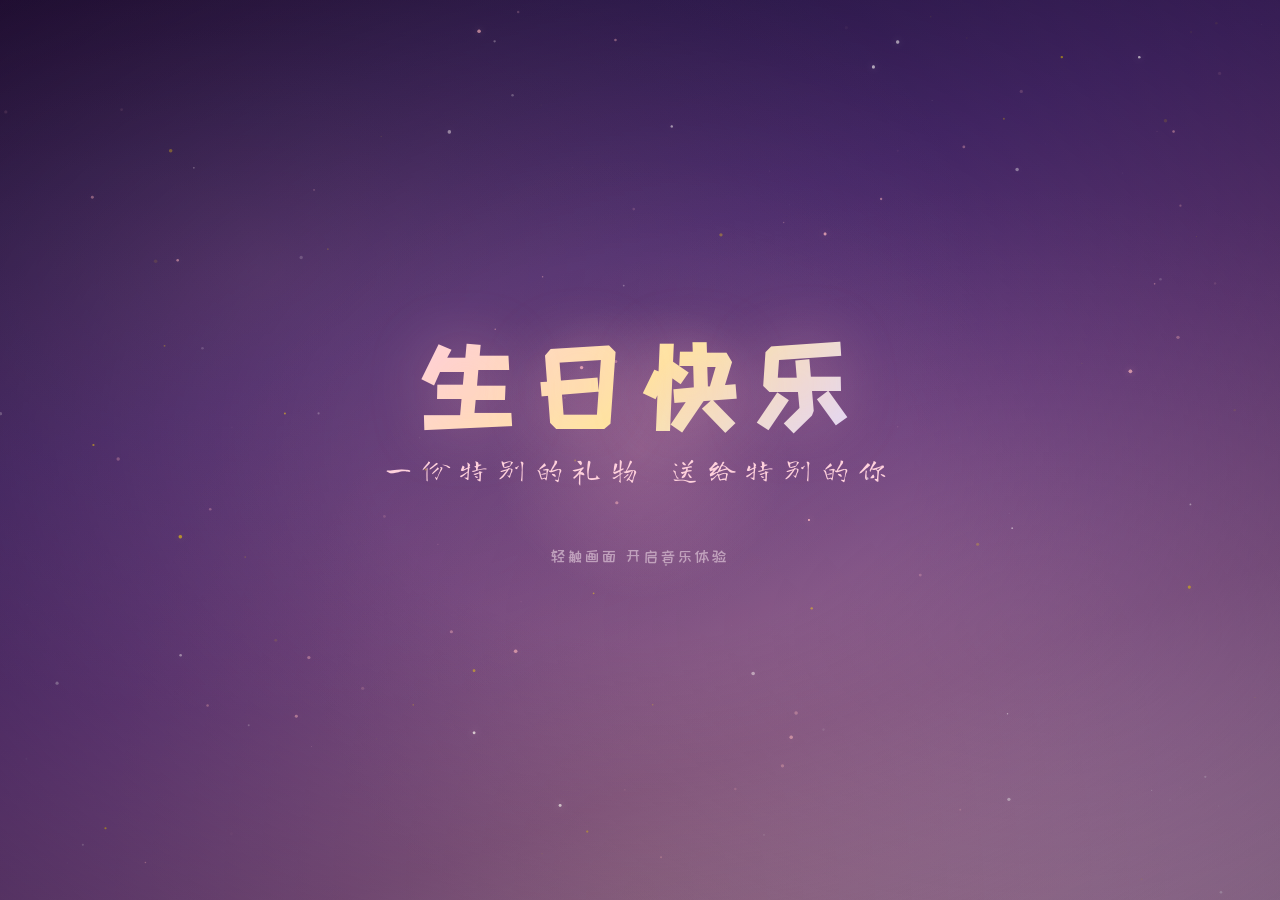
==== commit 76726dcb: "fix: 消除所有装饰层与卡片的局部矩形蒙层(移除 mix-blend-mode / filter:blur / 卡片整体滤镜,拆分 is-main)" ====
--- a/index.html
+++ b/index.html
@@ -61,7 +61,6 @@
         <div class="style-decor film" id="decorFilm">
           <div class="film-grain"></div>
           <div class="light-leak"></div>
-          <div class="flicker"></div>
         </div>
         <div class="style-decor polaroid" id="decorPolaroid">
           <div class="tape tape-1"></div>
--- a/css/memories.css
+++ b/css/memories.css
@@ -156,7 +156,10 @@
   pointer-events:none;
 }
 
-/* 右侧轮播区 */
+/* 右侧轮播区
+   注意:不要用 @keyframes 让 carousel-area 从 opacity:0 过渡到 1,
+   因为 animation 期间 translateY(-15px) 与 perspective 复合时
+   可能在某些 GPU 上出现投影矩形蒙版。这里直接给最终状态。 */
 .carousel-area{
   position:relative;
   flex:1;
@@ -165,7 +168,7 @@
   align-items:center;
   justify-content:center;
   min-width:0;
-  opacity:0;animation:memFade 1.5s ease 1s forwards;
+  opacity:1;
   /* 关键:为子节点建立真实 3D 空间 */
   perspective:1400px;
   perspective-origin:50% 45%;
@@ -188,16 +191,17 @@
 }
 
 /* ==================== 卡片基础样式 ====================
-   位置 / 旋转 / 缩放 / 模糊 / 透明完全由 memories.js 的 RAF 写入。
-   卡片"外观"会随 Style 切换:边框、阴影、圆角、滤镜等都通过 .style-* 类变化。 */
+   重要:基础样式不设 background / border / box-shadow,
+   否则在 RAF 写入 transform 形成合成层时,会暴露为"半透明矩形蒙层"。
+   卡片"视觉"完全由各 Style 类单独定义;此处只保留几何与定位。 */
 .memory-card{
   position:absolute;
   top:50%;
   left:50%;
   border-radius:20px;
-  background:rgba(255,245,248,0.95);
-  box-shadow:0 8px 32px rgba(0,0,0,0.15);
-  border:2px solid #FFB7C5;
+  background:transparent;
+  border:0;
+  box-shadow:none;
   overflow:hidden;
   opacity:0;
   width:300px;height:400px;
@@ -209,6 +213,10 @@
 .memory-card img{
   width:100%;height:100%;object-fit:cover;display:block;
   will-change:transform,opacity,filter;
+  border-radius:inherit;
+  /* 默认 base filter:仅在 style-X 提供额外值时叠加。
+     用 var(--img-blur) 让 RAF 写入的远景 blur 平滑过渡。 */
+  filter:blur(var(--img-blur,0px)) saturate(var(--img-saturate,1)) brightness(var(--img-bright,1));
 }
 .memory-card .caption{
   position:absolute;bottom:0;left:0;width:100%;
@@ -232,48 +240,74 @@
   100%{ opacity:1; transform:scale(1)    translateX(0);    filter:blur(0);   }
 }
 
-/* ===== Style 02 FILM STRIP ===== */
+/* ===== 共享 .style-cinematic(默认) =====
+   关键:卡片本体仍然保持透明(避免远景卡片变成白色矩形蒙层),
+   "卡片感"的视觉只在主卡上叠 .is-main 时呈现。 */
+.memory-card.style-cinematic{
+  background:transparent;
+  border:0;
+  box-shadow:none;
+}
+.memory-card.style-cinematic.is-main{
+  background:rgba(255,245,248,0.95);
+  border:2px solid #FFB7C5;
+  box-shadow:0 8px 32px rgba(0,0,0,0.15);
+}
+
+/* ===== Style 02 FILM STRIP =====
+   卡片本体透明,穿孔与暗边框用 inset shadow 画在图片周围,
+   远景卡片的 inset shadow 在低 opacity 下会变成"黑色矩形蒙层",
+   因此仅在主卡(s.is-main)上显示暗边框,其它卡片保持完全透明。 */
 .memory-card.style-film{
   border-radius:0;
-  background:#000;
-  border:none;
-  box-shadow:none;
-  padding:6px;
-}
-.memory-card.style-film::before{
-  /* 顶部穿孔 */
+  background:transparent;
+  border:none;
+  box-shadow:none;
+  padding:0;
+}
+.memory-card.style-film.is-main{
+  box-shadow:inset 0 0 0 12px rgba(0,0,0,0.85);
+}
+.memory-card.style-film img{
+  width:100%;
+  height:100%;
+  border-radius:0;
+  filter:blur(var(--img-blur,0px)) saturate(var(--img-saturate,1)) brightness(var(--img-bright,1)) contrast(1.05);
+  position:relative;
+  z-index:1;
+  margin:0;
+}
+/* 穿孔带仅在主卡显示 */
+.memory-card.style-film.is-main::before,
+.memory-card.style-film.is-main::after{
   content:'';
   position:absolute;
-  top:0;left:0;right:0;height:6px;
-  background:
-    radial-gradient(circle at 8px 3px,#000 0 1.6px,transparent 2px) 0 0/16px 6px repeat-x;
-  background-color:#1a1a1a;
+  left:0;right:0;
+  height:6px;
+  background-image:radial-gradient(circle at 8px 3px,#000 0 1.6px,transparent 1.8px);
+  background-size:16px 6px;
+  background-repeat:repeat-x;
+  background-color:transparent;
   z-index:2;
 }
-.memory-card.style-film::after{
-  content:'';
-  position:absolute;
-  bottom:0;left:0;right:0;height:6px;
-  background:
-    radial-gradient(circle at 8px 3px,#000 0 1.6px,transparent 2px) 0 0/16px 6px repeat-x;
-  background-color:#1a1a1a;
-  z-index:2;
-}
-.memory-card.style-film img{
-  width:calc(100% - 12px);
-  height:calc(100% - 12px);
-  margin:6px;
-  border-radius:0;
-  filter:saturate(0.9) contrast(1.05);
-}
-
-/* ===== Style 03 POLAROID ===== */
+.memory-card.style-film.is-main::before{top:0}
+.memory-card.style-film.is-main::after{bottom:0;transform:scaleY(-1)}
+
+/* ===== Style 03 POLAROID =====
+   主卡显示完整 Polaroid 视觉,远景卡片去除投影与白底,
+   避免"白色矩形蒙层"。 */
 .memory-card.style-polaroid{
+  background:transparent;
+  border:none;
+  padding:0;
+  box-shadow:none;
+  border-radius:4px;
+}
+.memory-card.style-polaroid.is-main{
   background:#fff;
   border:1px solid rgba(0,0,0,0.08);
   padding:14px 14px 50px;
   box-shadow:0 18px 40px rgba(0,0,0,0.35),0 4px 10px rgba(0,0,0,0.18);
-  border-radius:4px;
 }
 .memory-card.style-polaroid img{
   width:100%;
@@ -303,52 +337,69 @@
 }
 .memory-card.style-editorial img{
   width:100%;height:100%;
-  filter:contrast(1.1) saturate(0.9);
-}
-
-/* ===== Style 05 COLLAGE ===== */
+  filter:blur(var(--img-blur,0px)) contrast(1.1) saturate(var(--img-saturate,1)) brightness(var(--img-bright,1));
+}
+
+/* ===== Style 05 COLLAGE =====
+   主卡显示完整 Collage 视觉,远景卡片纯图片。 */
 .memory-card.style-collage{
+  background:transparent;
+  border:none;
+  padding:0;
+  box-shadow:none;
+}
+.memory-card.style-collage.is-main{
   background:#fff;
   border:2px solid #fff;
-  padding:0;
   box-shadow:0 12px 30px rgba(0,0,0,0.3);
 }
 .memory-card.style-collage img{border-radius:0}
 
-/* ===== Style 06 DREAM ===== */
+/* ===== Style 06 DREAM =====
+   dream 风格本身就不该有"硬阴影",全部走柔光 */
 .memory-card.style-dream{
   background:transparent;
   border:none;
   border-radius:18px;
-  box-shadow:0 0 60px rgba(255,182,193,0.4);
+  box-shadow:none;
   padding:0;
 }
 .memory-card.style-dream img{
-  filter:blur(0) saturate(1.05);
-}
-
-/* ===== Style 07 GLITCH ===== */
+  filter:blur(var(--img-blur,0px)) saturate(var(--img-saturate,1)) brightness(var(--img-bright,1));
+}
+
+/* ===== Style 07 GLITCH =====
+   不要给卡片整块黑底,改为透明 + neon 边框阴影,避免"黑矩形"蒙层。 */
 .memory-card.style-glitch{
-  background:#000;
+  background:transparent;
+  border:none;  /* 远景卡片不显示边框 */
+  border-radius:0;
+  padding:0;
+  box-shadow:none;
+}
+.memory-card.style-glitch.is-main{
   border:1px solid rgba(255,80,140,0.6);
-  border-radius:0;
-  padding:0;
   box-shadow:0 0 18px rgba(255,80,140,0.35);
 }
 .memory-card.style-glitch img{
-  filter:contrast(1.15) saturate(1.1);
-}
-
-/* ===== Style 08 CONSTELLATION ===== */
+  filter:blur(var(--img-blur,0px)) contrast(1.15) saturate(var(--img-saturate,1)) brightness(var(--img-bright,1));
+}
+
+/* ===== Style 08 CONSTELLATION =====
+   远景卡片完全融入星空,只主卡有边框光晕 */
 .memory-card.style-constellation{
   background:transparent;
+  border:none;
+  border-radius:6px;
+  box-shadow:none;
+  padding:0;
+}
+.memory-card.style-constellation.is-main{
   border:1px solid rgba(255,255,255,0.18);
-  border-radius:6px;
   box-shadow:0 0 40px rgba(200,180,255,0.35);
-  padding:0;
 }
 .memory-card.style-constellation img{
-  filter:brightness(0.92) saturate(0.9);
+  filter:blur(var(--img-blur,0px)) brightness(var(--img-bright,1)) saturate(var(--img-saturate,1));
 }
 
 /* ==================== 装饰层:每种 Style 的环境元素 ==================== */
@@ -362,24 +413,23 @@
 }
 .style-decor.active{opacity:1}
 
-/* FILM:横向胶片孔带 + 噪点 + 闪屏光斑 */
+/* FILM:渐暗氛围 + 噪点 + 暖色光晕
+   注意:任何装饰层都不得使用 mix-blend-mode / filter:blur,
+   这两个属性会在 GPU 合成层边界暴露矩形蒙版。
+   改用纯透明 radial-gradient / linear-gradient,让 CSS 渲染时直接 alpha 合成。 */
 .style-decor.film{
   background:
     linear-gradient(180deg,rgba(0,0,0,0.0) 0%,rgba(0,0,0,0.18) 50%,rgba(0,0,0,0.0) 100%),
-    repeating-linear-gradient(0deg,
-      transparent 0 22px,
-      rgba(0,0,0,0.05) 22px 24px);
-  mix-blend-mode:multiply;
+    radial-gradient(ellipse at center,transparent 60%,rgba(0,0,0,0.18) 100%);
 }
 .style-decor.film .film-grain{
   position:absolute;inset:0;
   background-image:
-    radial-gradient(rgba(255,255,255,0.06) 1px,transparent 1px),
-    radial-gradient(rgba(255,255,255,0.04) 1px,transparent 1px);
+    radial-gradient(rgba(255,255,255,0.05) 1px,transparent 1px),
+    radial-gradient(rgba(255,255,255,0.03) 1px,transparent 1px);
   background-size:3px 3px,5px 5px;
   background-position:0 0,1px 1px;
-  mix-blend-mode:overlay;
-  opacity:0.55;
+  opacity:0.5;
   animation:filmGrainShift 0.45s steps(4) infinite;
 }
 @keyframes filmGrainShift{
@@ -389,31 +439,19 @@
   75%{transform:translate(-2px,-3px)}
   100%{transform:translate(0,0)}
 }
+/* light-leak:用大半径 radial-gradient,不再用 filter:blur */
 .style-decor.film .light-leak{
   position:absolute;
-  width:60%;height:60%;
-  top:10%;left:0;
-  background:radial-gradient(ellipse at center,rgba(255,180,140,0.35) 0%,rgba(255,120,180,0.15) 35%,transparent 70%);
-  filter:blur(40px);
+  width:120%;height:120%;
+  top:-10%;left:-10%;
+  background:
+    radial-gradient(ellipse at 30% 50%,rgba(255,180,140,0.28) 0%,transparent 35%),
+    radial-gradient(ellipse at 70% 50%,rgba(255,120,180,0.18) 0%,transparent 40%);
   animation:lightLeakMove 8s ease-in-out infinite alternate;
 }
 @keyframes lightLeakMove{
-  from{transform:translateX(-30%)}
-  to  {transform:translateX(80%)}
-}
-.style-decor.film .flicker{
-  position:absolute;inset:0;
-  background:#000;
-  opacity:0;
-  animation:filmFlicker 5s steps(1) infinite;
-  mix-blend-mode:multiply;
-}
-@keyframes filmFlicker{
-  0%,95%,100%{opacity:0}
-  96%{opacity:0.18}
-  97%{opacity:0}
-  98%{opacity:0.08}
-  99%{opacity:0}
+  from{transform:translateX(-15%)}
+  to  {transform:translateX(15%)}
 }
 
 /* POLAROID:胶带 */
@@ -444,7 +482,7 @@
   width:1px;background:rgba(255,240,245,0.08);
 }
 
-/* COLLAGE:网格参考 */
+/* COLLAGE:网格参考(透明度极低,避免"矩形蒙层"错觉) */
 .style-decor.collage{
   background:transparent;
 }
@@ -452,15 +490,15 @@
   content:'';
   position:absolute;inset:8% 5%;
   background:
-    linear-gradient(90deg,transparent 49.8%,rgba(255,240,245,0.18) 50%,transparent 50.2%),
-    linear-gradient(0deg,transparent 49.8%,rgba(255,240,245,0.18) 50%,transparent 50.2%);
+    linear-gradient(90deg,transparent 49.85%,rgba(255,240,245,0.10) 50%,transparent 50.15%),
+    linear-gradient(0deg,transparent 49.85%,rgba(255,240,245,0.10) 50%,transparent 50.15%);
   background-size:50% 100%,100% 50%;
   background-position:center,center;
   background-repeat:no-repeat;
-  opacity:0.5;
-}
-
-/* DREAM:雾、粒子、soft glow */
+  opacity:0.35;
+}
+
+/* DREAM:雾、粒子、soft glow(无 blur,无 mix-blend-mode) */
 .style-decor.dream{
   background:
     radial-gradient(ellipse at 30% 30%,rgba(255,200,220,0.18) 0%,transparent 55%),
@@ -469,10 +507,10 @@
 }
 .style-decor.dream .mist{
   position:absolute;
-  width:80%;height:80%;
-  top:10%;left:10%;
-  background:radial-gradient(ellipse at center,rgba(255,255,255,0.05) 0%,transparent 60%);
-  filter:blur(40px);
+  width:120%;height:120%;
+  top:-10%;left:-10%;
+  background:radial-gradient(ellipse at center,rgba(255,255,255,0.04) 0%,transparent 55%);
+  /* 用大半径 radial-gradient 模拟软雾,不再 filter:blur */
   animation:dreamMist 18s ease-in-out infinite alternate;
 }
 @keyframes dreamMist{
@@ -480,7 +518,7 @@
   to  {transform:translate(10%,8%) scale(1.15)}
 }
 
-/* GLITCH:扫描线、RGB 偏移层 */
+/* GLITCH:扫描线 + RGB 偏移(无 mix-blend-mode) */
 .style-decor.glitch{
   background:transparent;
 }
@@ -489,7 +527,7 @@
   background:repeating-linear-gradient(0deg,
     rgba(0,0,0,0) 0 2px,
     rgba(255,80,140,0.07) 2px 4px);
-  mix-blend-mode:screen;
+  /* 不使用 mix-blend-mode,直接以半透明叠加 */
   animation:scanShift 6s linear infinite;
 }
 @keyframes scanShift{
@@ -503,7 +541,7 @@
     rgba(255,0,80,0.05) 0%,
     rgba(0,255,255,0.05) 50%,
     rgba(255,0,80,0.05) 100%);
-  mix-blend-mode:screen;
+  /* 不使用 mix-blend-mode */
   animation:rgbSplit 3.5s ease-in-out infinite;
 }
 @keyframes rgbSplit{
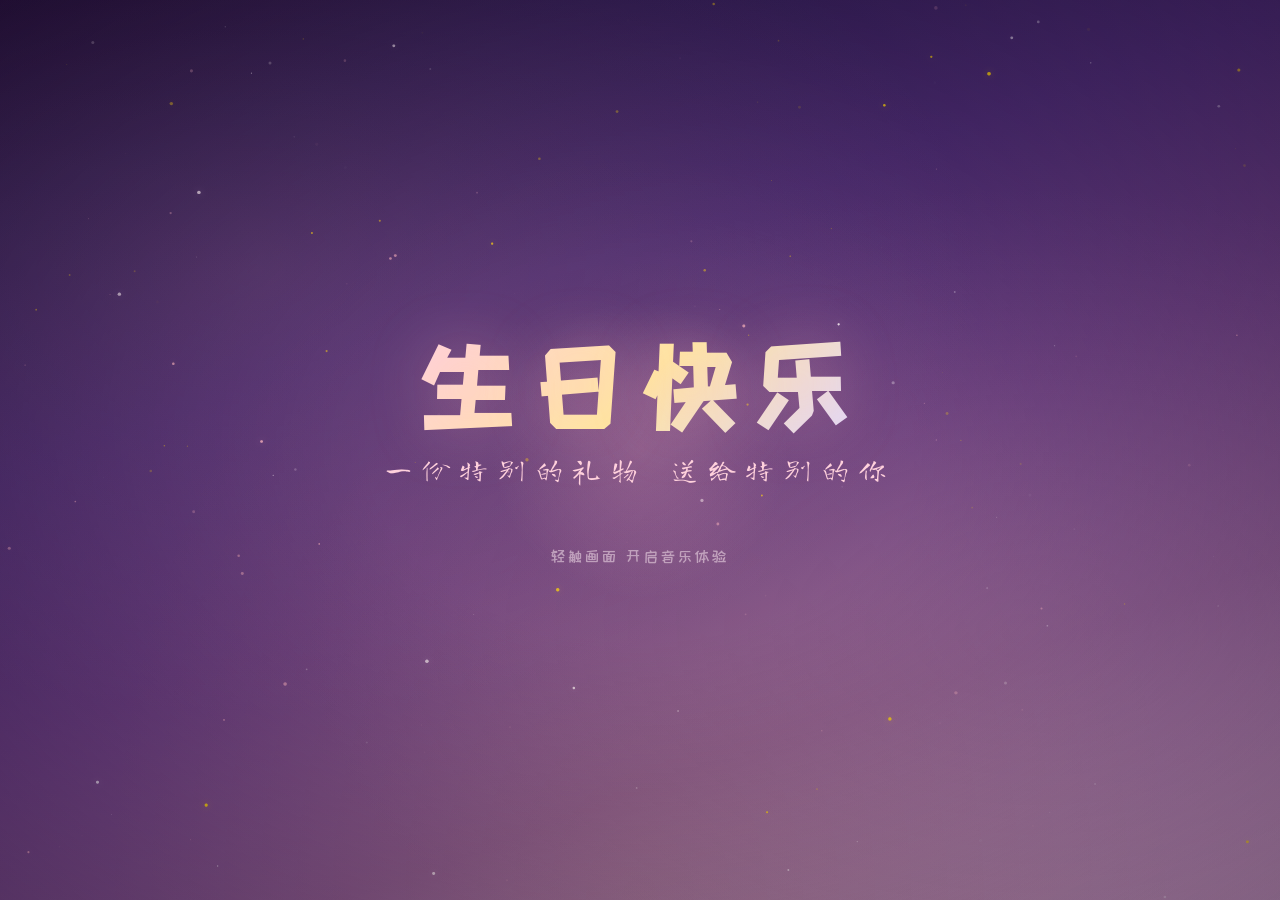
==== commit 5e75098e: "feat(memories): Shot-based 电影级镜头系统 + 事件驱动 Card Choreography 彻底删除"卡片无限循环漂浮"动画,改为:  [Camera System] - " ====
--- a/index.html
+++ b/index.html
@@ -37,6 +37,28 @@
 <!-- ===== 场景2：回忆 ===== -->
 <section id="memories" class="scene">
   <div class="s1-main-container">
+    <!--
+      Global Atmosphere Layers — 全视口 fixed,与 camera 完全解耦。
+      渲染顺序从下到上:background → ambient → particles → effects → scene(cards) → typography → UI。
+      camera transform 只作用于 .carousel-area 内的 .camera-rig,不影响背景。
+    -->
+    <!-- Layer 0 Background -->
+    <div class="layer layer-bg" id="layerBg"></div>
+    <!-- Layer 1 Ambient Light -->
+    <div class="layer layer-ambient" id="layerAmbient"></div>
+    <!-- Layer 2 Particles -->
+    <div class="layer layer-particles" id="layerParticles"></div>
+    <!-- Layer 4 Photo Effects(取代 7 个 style-decor) -->
+    <div class="layer layer-effects" id="layerEffects">
+      <div class="fx-grain" id="fxGrain"></div>
+      <div class="fx-light-leak" id="fxLightLeak"></div>
+      <div class="fx-vignette" id="fxVignette"></div>
+      <div class="fx-scanlines" id="fxScanlines"></div>
+      <div class="fx-stars" id="fxStars"></div>
+      <div class="fx-particles" id="fxParticles"></div>
+      <div class="fx-rgb-split" id="fxRgbSplit"></div>
+    </div>
+
     <div class="memories-header">
       <button class="skip-btn" id="skipBtn">跳过 →</button>
     </div>
@@ -57,49 +79,31 @@
       </div>
 
       <div class="carousel-area">
-        <!-- 装饰层：每种 Style 一层,由 Style Engine 切 .active -->
-        <div class="style-decor film" id="decorFilm">
-          <div class="film-grain"></div>
-          <div class="light-leak"></div>
+        <!--
+          carousel-area 只承担 Photo World(camera + cards)。
+          所有氛围层已提升到 .s1-main-container 直接子级,position:fixed inset:0,
+          覆盖整个视口,与 camera transform 完全解耦,左右无缝。
+        -->
+        <!-- Layer 3 Photo Scene(camera-rig + cards) -->
+        <div class="layer layer-photo">
+          <div class="camera-rig" id="cameraRig">
+            <div class="memory-cards-stack" id="memoryCarousel"></div>
+          </div>
         </div>
-        <div class="style-decor polaroid" id="decorPolaroid">
-          <div class="tape tape-1"></div>
-          <div class="tape tape-2"></div>
-          <div class="tape tape-3"></div>
-        </div>
-        <div class="style-decor editorial" id="decorEditorial">
-          <div class="ed-grid-h" style="top:20%"></div>
-          <div class="ed-grid-h" style="top:50%"></div>
-          <div class="ed-grid-h" style="top:80%"></div>
-          <div class="ed-grid-v" style="left:33%"></div>
-          <div class="ed-grid-v" style="left:66%"></div>
-        </div>
-        <div class="style-decor collage" id="decorCollage"></div>
-        <div class="style-decor dream" id="decorDream">
-          <div class="mist"></div>
-          <div class="mist" style="animation-delay:-7s;opacity:0.6"></div>
-        </div>
-        <div class="style-decor glitch" id="decorGlitch">
-          <div class="scanlines"></div>
-        </div>
-        <div class="style-decor constellation" id="decorConstellation">
-          <div class="stars"></div>
-          <div class="const-line"></div>
-          <div class="const-line b"></div>
-        </div>
-
-        <div class="camera-rig" id="cameraRig">
-          <div class="memory-cards-stack" id="memoryCarousel"></div>
-        </div>
+        <!-- Layer 6 UI(点击区) -->
         <div class="memory-left-zone" id="memoryLeftZone"></div>
         <div class="memory-right-zone" id="memoryRightZone"></div>
       </div>
     </div>
 
-    <div class="lyrics-display">
-      <p class="lyrics-text" id="lyricsText"></p>
+    <!-- Layer 5 Typography(歌词) — 在 cards 之上 -->
+    <div class="layer layer-typography">
+      <div class="lyrics-display">
+        <p class="lyrics-text" id="lyricsText"></p>
+      </div>
     </div>
 
+    <!-- 进度条(Layer 6 UI) -->
     <div class="progress-bar">
       <div class="progress-track" id="progressTrack">
         <div class="progress-fill" id="progressFill"></div>
--- a/css/memories.css
+++ b/css/memories.css
@@ -1,13 +1,21 @@
-/* ==================== 场景2：回忆（外层上下+内层左右） ==================== */
-#memories{
-  padding:0;
-  flex-direction:column;
-  align-items:stretch;
-  justify-content:flex-start;
-  gap:0;
-}
-
-/* 外层上下布局容器 */
+/* ==================== 场景2:回忆 — Render Layer Architecture ====================
+   整个场景由 7 个固定 layer 组成(在 carousel-area 内部):
+     L0 Background      .layer-bg        紫色渐变底,固定
+     L1 Ambient         .layer-ambient   暖光径向叠加
+     L2 Particles       .layer-particles 由 JS 在固定容器内 spawn 粒子(限制数量)
+     L3 Photo           .layer-photo     camera-rig + 9 张 cards
+     L4 Effects         .layer-effects   7 个 fx-* 元素,通过 CSS 变量 --fx-op 控制可见性
+     L5 Typography      .layer-typography 歌词层(在 L3 上方)
+     L6 UI              click zones / progress bar(在 carousel 外部)
+
+   关键约束:
+   - 每个 fx-* 元素始终存在;Style 切换只修改 --fx-op / --fx-tx / --fx-blend 等 CSS 变量
+   - 卡片视觉不再由 .style-X class 决定;由 JS 通过 inline style setProperty(--card-bg) 等传入
+   - 没有任何元素使用 filter:blur 或 backdrop-filter 作用于大容器
+   - 没有任何 animation keyframes 在装饰层自动播放(全部由 JS Director 驱动)
+*/
+
+/* ==================== 布局容器(必须存在,否则 carousel 塌陷) ==================== */
 .s1-main-container{
   position:relative;
   width:100%;
@@ -16,7 +24,7 @@
   flex-direction:column;
 }
 
-/* 顶部标题区 - 移除后仅保留跳过按钮 */
+/* 顶部跳过按钮区 */
 .memories-header{
   position:relative;
   width:100%;
@@ -25,12 +33,6 @@
   padding:0;
   text-align:center;
   z-index:6;
-}
-.memories-title{
-  font-family:'Ma Shan Zheng',cursive;font-size:2rem;
-  color:var(--pink-200);text-shadow:var(--text-glow);letter-spacing:0.2em;
-  opacity:0;animation:memFade 1.5s ease 0.5s forwards;
-  margin:0;line-height:2.4rem;
 }
 .skip-btn{
   position:absolute;top:1rem;right:1.5rem;
@@ -44,7 +46,7 @@
 .skip-btn:hover{color:#fff;text-shadow:0 0 12px rgba(255,182,193,0.6)}
 @keyframes memFade{from{opacity:0;transform:translateY(-15px)}to{opacity:0.85;transform:translateY(0)}}
 
-/* 主场景：左右布局 */
+/* 主场景:左右布局 */
 .s1-scene{
   flex:1;
   position:relative;
@@ -56,7 +58,7 @@
   min-height:0;
 }
 
-/* 左侧黑胶唱片区：垂直居中 */
+/* 左侧黑胶唱片区 */
 .vinyl-area{
   position:relative;
   z-index:20;
@@ -70,11 +72,9 @@
   justify-content:center;
   opacity:0;animation:memFade 1.5s ease 0.8s forwards;
 }
-
 .vinyl-record{
   position:relative;
-  width:200px;
-  height:200px;
+  width:200px;height:200px;
   border-radius:50%;
   background:radial-gradient(circle,#1a1a1a 0%,#0a0a0a 70%,#000 100%);
   box-shadow:0 0 40px rgba(255,182,193,0.25),0 0 20px rgba(0,0,0,0.6);
@@ -82,11 +82,9 @@
   flex-shrink:0;
 }
 @keyframes diskRotate{from{transform:rotate(0)}to{transform:rotate(360deg)}}
-
 .vinyl-record::before{
   content:'';position:absolute;top:0;left:0;right:0;bottom:0;border-radius:50%;
-  background:
-    repeating-radial-gradient(circle at center,transparent 0,transparent 6px,rgba(255,255,255,0.04) 6px,rgba(255,255,255,0.04) 7px);
+  background:repeating-radial-gradient(circle at center,transparent 0,transparent 6px,rgba(255,255,255,0.04) 6px,rgba(255,255,255,0.04) 7px);
 }
 .vinyl-record::after{
   content:'';position:absolute;top:50%;left:50%;
@@ -95,7 +93,6 @@
   transform:translate(-50%,-50%);
   box-shadow:0 0 0 1px rgba(255,182,193,0.1);
 }
-
 .vinyl-center-image{
   position:absolute;top:50%;left:50%;
   width:60%;height:60%;
@@ -118,7 +115,6 @@
   box-shadow:0 0 0 1px rgba(255,255,255,0.1);
   z-index:3;
 }
-
 .vinyl-arm{
   position:absolute;width:120px;height:120px;
   top:0;right:-10px;
@@ -147,7 +143,6 @@
   border-radius:4px;
   box-shadow:0 2px 6px rgba(0,0,0,0.4);
 }
-
 .vinyl-shadow{
   position:absolute;bottom:-18px;left:50%;
   width:160px;height:18px;border-radius:50%;
@@ -156,10 +151,7 @@
   pointer-events:none;
 }
 
-/* 右侧轮播区
-   注意:不要用 @keyframes 让 carousel-area 从 opacity:0 过渡到 1,
-   因为 animation 期间 translateY(-15px) 与 perspective 复合时
-   可能在某些 GPU 上出现投影矩形蒙版。这里直接给最终状态。 */
+/* carousel-area:作为所有 layer 的容器 */
 .carousel-area{
   position:relative;
   flex:1;
@@ -168,56 +160,105 @@
   align-items:center;
   justify-content:center;
   min-width:0;
-  opacity:1;
-  /* 关键:为子节点建立真实 3D 空间 */
+  overflow:hidden;
   perspective:1400px;
   perspective-origin:50% 45%;
-  overflow:hidden;
-}
-/* camera 层：所有卡片都在这里，camera 的 transform 制造摄影机移动 */
+}
+
+/* 通用 layer 样式:fixed inset:0 覆盖整个视口,与 camera 解耦。
+   - 不再用 absolute,避免父容器宽度(flex:1 carousel-area)裁切背景
+   - 不创建合成层(will-change 只用 opacity,不用 transform)
+   - camera transform 只作用于 .layer-photo 内的 .camera-rig */
+.layer{
+  position:fixed;
+  inset:0;
+  pointer-events:none;
+  will-change:opacity;
+}
+
+/* ===== Layer 0/1: Background + Ambient =====
+   背景渐变交给 .layer-bg / .layer-ambient(它们已经 fixed 全视口)。
+   #memories 自身不再设 background,避免与 .layer-bg 叠加产生颜色不一致。 */
+#memories{
+  background:none;
+}
+.layer-bg{
+  background:
+    radial-gradient(ellipse at 20% 30%,rgba(255,182,193,0.18) 0%,transparent 50%),
+    radial-gradient(ellipse at 80% 70%,rgba(200,162,200,0.15) 0%,transparent 50%);
+}
+.layer-ambient{
+  background:radial-gradient(ellipse at center,transparent 30%,rgba(26,10,46,0.4) 100%);
+}
+
+/* ===== Layer 2: Particles ===== */
+/* 粒子由 JS 在固定容器内创建,使用 .ambient-particle class,数量限制 12 个 */
+.layer-particles{}
+.ambient-particle{
+  position:absolute;
+  width:4px;height:4px;border-radius:50%;
+  background:rgba(255,220,235,0.6);
+  pointer-events:none;
+  will-change:transform,opacity;
+  /* transform 完全由 JS 每帧写入 */
+}
+
+/* ===== Layer 3: Photo Scene =====
+   .layer-photo 留在 .carousel-area 内,override .layer 的 fixed,
+   保留 absolute + 父级 perspective(1400px),让 3D 卡片正常运动。
+   氛围层已 fixed 全视口,camera 不再影响背景。 */
+.layer-photo{
+  position:absolute;
+}
 .camera-rig{
-  position:relative;
-  width:100%;
-  height:100%;
+  position:absolute;
+  inset:0;
   transform-style:preserve-3d;
   will-change:transform;
 }
-/* 卡片堆栈:不再控制位置(由 RAF 设置 transform),只提供布局容器 */
 .memory-cards-stack{
-  position:relative;
-  width:100%;
-  height:100%;
+  position:absolute;
+  inset:0;
   transform-style:preserve-3d;
 }
 
-/* ==================== 卡片基础样式 ====================
-   重要:基础样式不设 background / border / box-shadow,
-   否则在 RAF 写入 transform 形成合成层时,会暴露为"半透明矩形蒙层"。
-   卡片"视觉"完全由各 Style 类单独定义;此处只保留几何与定位。 */
+/* ==================== Memory Card 基础样式 ====================
+   不再使用 .style-X class。
+   所有视觉参数由 inline CSS 变量驱动:
+     --card-bg, --card-border, --card-shadow, --card-radius,
+     --card-blend, --card-filter, --card-aspect
+*/
 .memory-card{
   position:absolute;
-  top:50%;
-  left:50%;
-  border-radius:20px;
-  background:transparent;
-  border:0;
-  box-shadow:none;
+  top:50%;left:50%;
+  width:300px;height:400px;
+  border-radius:var(--card-radius,20px);
+  background:var(--card-bg,transparent);
+  border:var(--card-border,0 solid transparent);
+  box-shadow:var(--card-shadow,none);
   overflow:hidden;
   opacity:0;
-  width:300px;height:400px;
-  transform:translate3d(-50%,-50%,0) scale(0.5);
-  pointer-events:none;
-  will-change:transform,opacity,filter;
+  pointer-events:none;
+  will-change:transform,opacity;
+  transform:translate3d(-50%,-50%,0);
   transform-style:preserve-3d;
-}
-.memory-card img{
-  width:100%;height:100%;object-fit:cover;display:block;
-  will-change:transform,opacity,filter;
-  border-radius:inherit;
-  /* 默认 base filter:仅在 style-X 提供额外值时叠加。
-     用 var(--img-blur) 让 RAF 写入的远景 blur 平滑过渡。 */
-  filter:blur(var(--img-blur,0px)) saturate(var(--img-saturate,1)) brightness(var(--img-bright,1));
-}
+  /* 不使用 mix-blend-mode / filter:blur */
+}
+
+/* 双层 image buffer:每张 card 内嵌两个 .card-img 层,A/B 交替显示 */
+.memory-card .card-img{
+  position:absolute;
+  inset:0;
+  background-size:cover;
+  background-position:center;
+  background-repeat:no-repeat;
+  opacity:0;
+  transition:opacity 0.65s cubic-bezier(0.22,0.61,0.36,1);
+  will-change:opacity;
+  /* 各 style 设置的滤镜(由 JS 通过 --card-img-filter 传入) */
+  filter:var(--card-img-filter,none);
+}
+.memory-card .card-img.visible{opacity:1}
 .memory-card .caption{
   position:absolute;bottom:0;left:0;width:100%;
   padding:12px 10px 10px;
@@ -228,333 +269,53 @@
   opacity:0;
   transition:opacity 0.6s ease;
 }
-.memory-card.show-caption .caption{opacity:1}
-
-/* 图片内部切换滑入(CINEMATIC 风格使用) */
-.memory-card.active img.switching{
-  animation:imgSlideIn 0.55s cubic-bezier(0.22,0.61,0.36,1);
-}
-@keyframes imgSlideIn{
-  0%  { opacity:0; transform:scale(0.92) translateX(18px); filter:blur(4px); }
-  60% { opacity:1; }
-  100%{ opacity:1; transform:scale(1)    translateX(0);    filter:blur(0);   }
-}
-
-/* ===== 共享 .style-cinematic(默认) =====
-   关键:卡片本体仍然保持透明(避免远景卡片变成白色矩形蒙层),
-   "卡片感"的视觉只在主卡上叠 .is-main 时呈现。 */
-.memory-card.style-cinematic{
-  background:transparent;
-  border:0;
-  box-shadow:none;
-}
-.memory-card.style-cinematic.is-main{
-  background:rgba(255,245,248,0.95);
-  border:2px solid #FFB7C5;
-  box-shadow:0 8px 32px rgba(0,0,0,0.15);
-}
-
-/* ===== Style 02 FILM STRIP =====
-   卡片本体透明,穿孔与暗边框用 inset shadow 画在图片周围,
-   远景卡片的 inset shadow 在低 opacity 下会变成"黑色矩形蒙层",
-   因此仅在主卡(s.is-main)上显示暗边框,其它卡片保持完全透明。 */
-.memory-card.style-film{
-  border-radius:0;
-  background:transparent;
-  border:none;
-  box-shadow:none;
-  padding:0;
-}
-.memory-card.style-film.is-main{
-  box-shadow:inset 0 0 0 12px rgba(0,0,0,0.85);
-}
-.memory-card.style-film img{
-  width:100%;
-  height:100%;
-  border-radius:0;
-  filter:blur(var(--img-blur,0px)) saturate(var(--img-saturate,1)) brightness(var(--img-bright,1)) contrast(1.05);
-  position:relative;
-  z-index:1;
-  margin:0;
-}
-/* 穿孔带仅在主卡显示 */
-.memory-card.style-film.is-main::before,
-.memory-card.style-film.is-main::after{
-  content:'';
-  position:absolute;
-  left:0;right:0;
-  height:6px;
-  background-image:radial-gradient(circle at 8px 3px,#000 0 1.6px,transparent 1.8px);
-  background-size:16px 6px;
-  background-repeat:repeat-x;
-  background-color:transparent;
-  z-index:2;
-}
-.memory-card.style-film.is-main::before{top:0}
-.memory-card.style-film.is-main::after{bottom:0;transform:scaleY(-1)}
-
-/* ===== Style 03 POLAROID =====
-   主卡显示完整 Polaroid 视觉,远景卡片去除投影与白底,
-   避免"白色矩形蒙层"。 */
-.memory-card.style-polaroid{
-  background:transparent;
-  border:none;
-  padding:0;
-  box-shadow:none;
-  border-radius:4px;
-}
-.memory-card.style-polaroid.is-main{
-  background:#fff;
-  border:1px solid rgba(0,0,0,0.08);
-  padding:14px 14px 50px;
-  box-shadow:0 18px 40px rgba(0,0,0,0.35),0 4px 10px rgba(0,0,0,0.18);
-}
-.memory-card.style-polaroid img{
-  width:100%;
-  height:calc(100% - 50px);
-  border-radius:2px;
-}
-.memory-card.style-polaroid .caption{
-  position:absolute;
-  bottom:8px;left:14px;right:14px;
-  background:none;
-  font-family:'Long Cang','Ma Shan Zheng',cursive;
-  color:#3a2a40;
-  font-size:14px;
-  text-align:center;
-  opacity:1;
-  padding:0;
-}
-.memory-card.style-polaroid.show-caption .caption{opacity:1}
-
-/* ===== Style 04 EDITORIAL ===== */
-.memory-card.style-editorial{
-  background:transparent;
-  border:none;
-  border-radius:0;
-  box-shadow:none;
-  padding:0;
-}
-.memory-card.style-editorial img{
-  width:100%;height:100%;
-  filter:blur(var(--img-blur,0px)) contrast(1.1) saturate(var(--img-saturate,1)) brightness(var(--img-bright,1));
-}
-
-/* ===== Style 05 COLLAGE =====
-   主卡显示完整 Collage 视觉,远景卡片纯图片。 */
-.memory-card.style-collage{
-  background:transparent;
-  border:none;
-  padding:0;
-  box-shadow:none;
-}
-.memory-card.style-collage.is-main{
-  background:#fff;
-  border:2px solid #fff;
-  box-shadow:0 12px 30px rgba(0,0,0,0.3);
-}
-.memory-card.style-collage img{border-radius:0}
-
-/* ===== Style 06 DREAM =====
-   dream 风格本身就不该有"硬阴影",全部走柔光 */
-.memory-card.style-dream{
-  background:transparent;
-  border:none;
-  border-radius:18px;
-  box-shadow:none;
-  padding:0;
-}
-.memory-card.style-dream img{
-  filter:blur(var(--img-blur,0px)) saturate(var(--img-saturate,1)) brightness(var(--img-bright,1));
-}
-
-/* ===== Style 07 GLITCH =====
-   不要给卡片整块黑底,改为透明 + neon 边框阴影,避免"黑矩形"蒙层。 */
-.memory-card.style-glitch{
-  background:transparent;
-  border:none;  /* 远景卡片不显示边框 */
-  border-radius:0;
-  padding:0;
-  box-shadow:none;
-}
-.memory-card.style-glitch.is-main{
-  border:1px solid rgba(255,80,140,0.6);
-  box-shadow:0 0 18px rgba(255,80,140,0.35);
-}
-.memory-card.style-glitch img{
-  filter:blur(var(--img-blur,0px)) contrast(1.15) saturate(var(--img-saturate,1)) brightness(var(--img-bright,1));
-}
-
-/* ===== Style 08 CONSTELLATION =====
-   远景卡片完全融入星空,只主卡有边框光晕 */
-.memory-card.style-constellation{
-  background:transparent;
-  border:none;
-  border-radius:6px;
-  box-shadow:none;
-  padding:0;
-}
-.memory-card.style-constellation.is-main{
-  border:1px solid rgba(255,255,255,0.18);
-  box-shadow:0 0 40px rgba(200,180,255,0.35);
-}
-.memory-card.style-constellation img{
-  filter:blur(var(--img-blur,0px)) brightness(var(--img-bright,1)) saturate(var(--img-saturate,1));
-}
-
-/* ==================== 装饰层:每种 Style 的环境元素 ==================== */
-/* 容器：覆盖在卡片下方,接收 style-name class */
-.style-decor{
-  position:absolute;inset:0;
-  pointer-events:none;
-  opacity:0;
-  transition:opacity 0.9s ease;
-  z-index:5;
-}
-.style-decor.active{opacity:1}
-
-/* FILM:渐暗氛围 + 噪点 + 暖色光晕
-   注意:任何装饰层都不得使用 mix-blend-mode / filter:blur,
-   这两个属性会在 GPU 合成层边界暴露矩形蒙版。
-   改用纯透明 radial-gradient / linear-gradient,让 CSS 渲染时直接 alpha 合成。 */
-.style-decor.film{
-  background:
-    linear-gradient(180deg,rgba(0,0,0,0.0) 0%,rgba(0,0,0,0.18) 50%,rgba(0,0,0,0.0) 100%),
-    radial-gradient(ellipse at center,transparent 60%,rgba(0,0,0,0.18) 100%);
-}
-.style-decor.film .film-grain{
-  position:absolute;inset:0;
+.memory-card .caption.visible{opacity:1}
+
+/* ===== Layer 4: Effects ===== */
+.layer-effects{
+  /* 7 个 fx-* 元素全部 absolute 0 尺寸,定位由各自 transform 决定 */
+}
+.layer-effects .fx{
+  position:absolute;
+  inset:0;
+  pointer-events:none;
+  opacity:var(--fx-op,0);
+  will-change:opacity;
+  /* 关键:全部用 CSS 变量控制,JS 不再 append 新节点 */
+}
+
+/* fx-grain:film grain,纯 radial-gradient 重复,不用 mix-blend-mode */
+.fx-grain{
   background-image:
-    radial-gradient(rgba(255,255,255,0.05) 1px,transparent 1px),
-    radial-gradient(rgba(255,255,255,0.03) 1px,transparent 1px);
+    radial-gradient(rgba(255,255,255,0.06) 1px,transparent 1.5px),
+    radial-gradient(rgba(0,0,0,0.06) 1px,transparent 1.5px);
   background-size:3px 3px,5px 5px;
   background-position:0 0,1px 1px;
-  opacity:0.5;
-  animation:filmGrainShift 0.45s steps(4) infinite;
-}
-@keyframes filmGrainShift{
-  0%{transform:translate(0,0)}
-  25%{transform:translate(-3px,2px)}
-  50%{transform:translate(2px,-2px)}
-  75%{transform:translate(-2px,-3px)}
-  100%{transform:translate(0,0)}
-}
-/* light-leak:用大半径 radial-gradient,不再用 filter:blur */
-.style-decor.film .light-leak{
-  position:absolute;
-  width:120%;height:120%;
-  top:-10%;left:-10%;
+}
+
+/* fx-light-leak:暖色径向 */
+.fx-light-leak{
   background:
-    radial-gradient(ellipse at 30% 50%,rgba(255,180,140,0.28) 0%,transparent 35%),
-    radial-gradient(ellipse at 70% 50%,rgba(255,120,180,0.18) 0%,transparent 40%);
-  animation:lightLeakMove 8s ease-in-out infinite alternate;
-}
-@keyframes lightLeakMove{
-  from{transform:translateX(-15%)}
-  to  {transform:translateX(15%)}
-}
-
-/* POLAROID:胶带 */
-.style-decor.polaroid{
-  background:transparent;
-}
-.style-decor.polaroid .tape{
-  position:absolute;
-  width:110px;height:22px;
-  background:rgba(255,255,230,0.45);
-  box-shadow:0 2px 6px rgba(0,0,0,0.1);
-  border:1px solid rgba(255,255,255,0.2);
-}
-.style-decor.polaroid .tape-1{top:8%;left:12%;transform:rotate(-12deg)}
-.style-decor.polaroid .tape-2{top:75%;right:8%;transform:rotate(8deg)}
-.style-decor.polaroid .tape-3{bottom:6%;left:38%;transform:rotate(-4deg)}
-
-/* EDITORIAL:杂志版式参考线 */
-.style-decor.editorial{
-  background:transparent;
-}
-.style-decor.editorial .ed-grid-h{
-  position:absolute;left:5%;right:5%;
-  height:1px;background:rgba(255,240,245,0.08);
-}
-.style-decor.editorial .ed-grid-v{
-  position:absolute;top:5%;bottom:5%;
-  width:1px;background:rgba(255,240,245,0.08);
-}
-
-/* COLLAGE:网格参考(透明度极低,避免"矩形蒙层"错觉) */
-.style-decor.collage{
-  background:transparent;
-}
-.style-decor.collage::before{
-  content:'';
-  position:absolute;inset:8% 5%;
-  background:
-    linear-gradient(90deg,transparent 49.85%,rgba(255,240,245,0.10) 50%,transparent 50.15%),
-    linear-gradient(0deg,transparent 49.85%,rgba(255,240,245,0.10) 50%,transparent 50.15%);
-  background-size:50% 100%,100% 50%;
-  background-position:center,center;
-  background-repeat:no-repeat;
-  opacity:0.35;
-}
-
-/* DREAM:雾、粒子、soft glow(无 blur,无 mix-blend-mode) */
-.style-decor.dream{
-  background:
-    radial-gradient(ellipse at 30% 30%,rgba(255,200,220,0.18) 0%,transparent 55%),
-    radial-gradient(ellipse at 70% 70%,rgba(190,180,255,0.18) 0%,transparent 55%),
-    radial-gradient(ellipse at 50% 100%,rgba(255,220,180,0.10) 0%,transparent 60%);
-}
-.style-decor.dream .mist{
-  position:absolute;
-  width:120%;height:120%;
-  top:-10%;left:-10%;
-  background:radial-gradient(ellipse at center,rgba(255,255,255,0.04) 0%,transparent 55%);
-  /* 用大半径 radial-gradient 模拟软雾,不再 filter:blur */
-  animation:dreamMist 18s ease-in-out infinite alternate;
-}
-@keyframes dreamMist{
-  from{transform:translate(-10%,-5%) scale(1)}
-  to  {transform:translate(10%,8%) scale(1.15)}
-}
-
-/* GLITCH:扫描线 + RGB 偏移(无 mix-blend-mode) */
-.style-decor.glitch{
-  background:transparent;
-}
-.style-decor.glitch .scanlines{
-  position:absolute;inset:0;
+    radial-gradient(ellipse at 30% 50%,rgba(255,180,140,0.30) 0%,transparent 40%),
+    radial-gradient(ellipse at 70% 50%,rgba(255,120,180,0.20) 0%,transparent 45%);
+  width:120%;height:120%;top:-10%;left:-10%;
+}
+
+/* fx-vignette:暗角 */
+.fx-vignette{
+  background:radial-gradient(ellipse at center,transparent 55%,rgba(0,0,0,0.45) 100%);
+}
+
+/* fx-scanlines:扫描线(全屏重复线性渐变) */
+.fx-scanlines{
   background:repeating-linear-gradient(0deg,
-    rgba(0,0,0,0) 0 2px,
-    rgba(255,80,140,0.07) 2px 4px);
-  /* 不使用 mix-blend-mode,直接以半透明叠加 */
-  animation:scanShift 6s linear infinite;
-}
-@keyframes scanShift{
-  from{background-position:0 0}
-  to  {background-position:0 100px}
-}
-.style-decor.glitch::after{
-  content:'';
-  position:absolute;inset:0;
-  background:linear-gradient(120deg,
-    rgba(255,0,80,0.05) 0%,
-    rgba(0,255,255,0.05) 50%,
-    rgba(255,0,80,0.05) 100%);
-  /* 不使用 mix-blend-mode */
-  animation:rgbSplit 3.5s ease-in-out infinite;
-}
-@keyframes rgbSplit{
-  0%,100%{opacity:0.6;transform:translateX(0)}
-  50%   {opacity:1;transform:translateX(8px)}
-}
-
-/* CONSTELLATION:星点 + 连接线 */
-.style-decor.constellation{
-  background:transparent;
-}
-.style-decor.constellation .stars{
-  position:absolute;inset:0;
+    rgba(255,80,140,0.08) 0 1px,
+    transparent 1px 3px);
+  width:100%;height:100%;
+}
+
+/* fx-stars:星点 + 连接线(用 CSS 绘制,不用 image) */
+.fx-stars{
   background-image:
     radial-gradient(1.5px 1.5px at 12% 18%,#fff 99%,transparent 100%),
     radial-gradient(1px 1px at 28% 65%,#fff 99%,transparent 100%),
@@ -565,49 +326,52 @@
     radial-gradient(1px 1px at 18% 50%,#fff 99%,transparent 100%),
     radial-gradient(1.5px 1.5px at 92% 60%,#fff 99%,transparent 100%);
   background-repeat:no-repeat;
-  animation:twinkle 4s ease-in-out infinite;
-}
-@keyframes twinkle{
-  0%,100%{opacity:0.7}
-  50%   {opacity:1}
-}
-.style-decor.constellation .const-line{
-  position:absolute;
-  width:200px;height:1px;
-  background:linear-gradient(90deg,transparent,rgba(255,255,255,0.5),transparent);
-  top:30%;left:20%;
-  transform:rotate(-15deg);
-  opacity:0.5;
-}
-.style-decor.constellation .const-line.b{top:70%;left:55%;transform:rotate(12deg)}
-
-/* ==================== 歌词样式(随 Style 变化) ==================== */
+}
+
+/* fx-particles:漂浮粒子点(由 JS 写入 position) */
+.fx-particles{}
+
+/* fx-rgb-split:全屏彩色光晕(GLITCH 用,通过 mask-image 让中心透明、边缘有彩色) */
+.fx-rgb-split{
+  background:linear-gradient(115deg,
+    rgba(255,0,80,0.10) 0%,
+    transparent 30%,
+    transparent 70%,
+    rgba(0,255,255,0.10) 100%);
+}
+
+/* ===== Layer 5: Typography ===== */
+.layer-typography{
+  display:flex;
+  align-items:flex-end;
+  justify-content:center;
+  padding-bottom:62px;
+}
 .lyrics-display{
-  position:absolute;
-  bottom:52px;
-  left:0;width:100%;
   text-align:center;
-  z-index:6;
-  pointer-events:none;
+  width:100%;
 }
 .lyrics-text{
+  display:inline-block;
   font-family:'Long Cang',cursive;
   font-size:1.6rem;
   color:rgba(255,183,197,0.95);
   padding:8px 28px;
-  display:inline-block;
   letter-spacing:0.15em;
   text-shadow:0 2px 8px rgba(45,27,46,0.6),0 0 16px rgba(255,182,193,0.5);
-  transition:opacity 0.85s cubic-bezier(0.22,0.61,0.36,1),transform 0.85s cubic-bezier(0.22,0.61,0.36,1),filter 0.85s cubic-bezier(0.22,0.61,0.36,1),font-size 0.85s ease,letter-spacing 0.85s ease,color 0.85s ease,font-family 0.85s ease;
+  /* 字体参数由 body.style-* 设置 */
+  transition:opacity 0.85s cubic-bezier(0.22,0.61,0.36,1),transform 0.85s cubic-bezier(0.22,0.61,0.36,1),filter 0.85s cubic-bezier(0.22,0.61,0.36,1);
   max-width:90%;
   white-space:nowrap;
   overflow:hidden;
   text-overflow:ellipsis;
-}
+  opacity:0;
+}
+.lyrics-text.show{opacity:1}
 .lyrics-text.fading{opacity:0;transform:translateY(-10px) scale(0.98);filter:blur(6px)}
 
-/* 各 Style 下的歌词 typography */
-body.style-cinematic  .lyrics-text{font-family:'Long Cang',cursive;font-size:1.6rem;letter-spacing:0.15em}
+/* 各 Style 下的 typography(由 body.style-X 触发) */
+body.style-cinematic  .lyrics-text{font-family:'Long Cang',cursive;font-size:1.6rem;letter-spacing:0.15em;color:rgba(255,183,197,0.95)}
 body.style-film       .lyrics-text{font-family:'Quicksand','PingFang SC',sans-serif;font-size:1.3rem;letter-spacing:0.4em;text-transform:uppercase;color:rgba(255,235,225,0.85)}
 body.style-polaroid   .lyrics-text{font-family:'Long Cang',cursive;font-size:1.7rem;letter-spacing:0.18em;color:rgba(255,210,225,0.95)}
 body.style-editorial  .lyrics-text{font-family:'Quicksand','PingFang SC',sans-serif;font-size:3.2rem;letter-spacing:0.04em;color:#fff;text-shadow:0 4px 16px rgba(45,27,46,0.7),0 0 24px rgba(255,182,193,0.4);font-weight:600;max-width:80%}
@@ -616,14 +380,21 @@
 body.style-glitch     .lyrics-text{font-family:'Quicksand','PingFang SC',sans-serif;font-size:1.4rem;letter-spacing:0.25em;color:rgba(255,210,225,0.85);text-shadow:0 0 8px rgba(255,80,140,0.5)}
 body.style-constellation .lyrics-text{font-family:'Quicksand','PingFang SC',sans-serif;font-size:1.1rem;letter-spacing:0.5em;color:rgba(230,235,255,0.9)}
 
-/* ==================== 进度条（保留） ==================== */
+/* ===== Layer 6: UI ===== */
+.memory-left-zone,.memory-right-zone{
+  position:absolute;top:0;
+  width:50%;height:100%;
+  z-index:60;cursor:pointer;
+}
+.memory-left-zone{left:0}
+.memory-right-zone{right:0}
+
 .progress-bar{
   position:absolute;
   bottom:0;left:0;width:100%;
   padding:1rem 2rem 1.5rem;
-  z-index:30;
-}
-.player-bar{display:none}
+  z-index:60;
+}
 .progress-track{
   width:100%;height:8px;border-radius:4px;
   background:rgba(255,255,255,0.08);
@@ -677,16 +448,7 @@
   font-size:0.8rem;color:rgba(255,240,245,0.5);letter-spacing:0.1em;
 }
 
-.memory-left-zone,.memory-right-zone{
-  position:absolute;top:0;
-  width:50%;height:100%;
-  z-index:30;cursor:pointer;
-}
-.memory-left-zone{left:0}
-.memory-right-zone{right:0}
-
-/* 减少动画偏好:压缩 3D 透视强度 */
+/* 减少动画偏好 */
 @media (prefers-reduced-motion: reduce){
   .carousel-area{perspective:none;perspective-origin:50% 50%}
-  .memory-cards-stack,.memory-card{transform-style:flat}
-}
+}
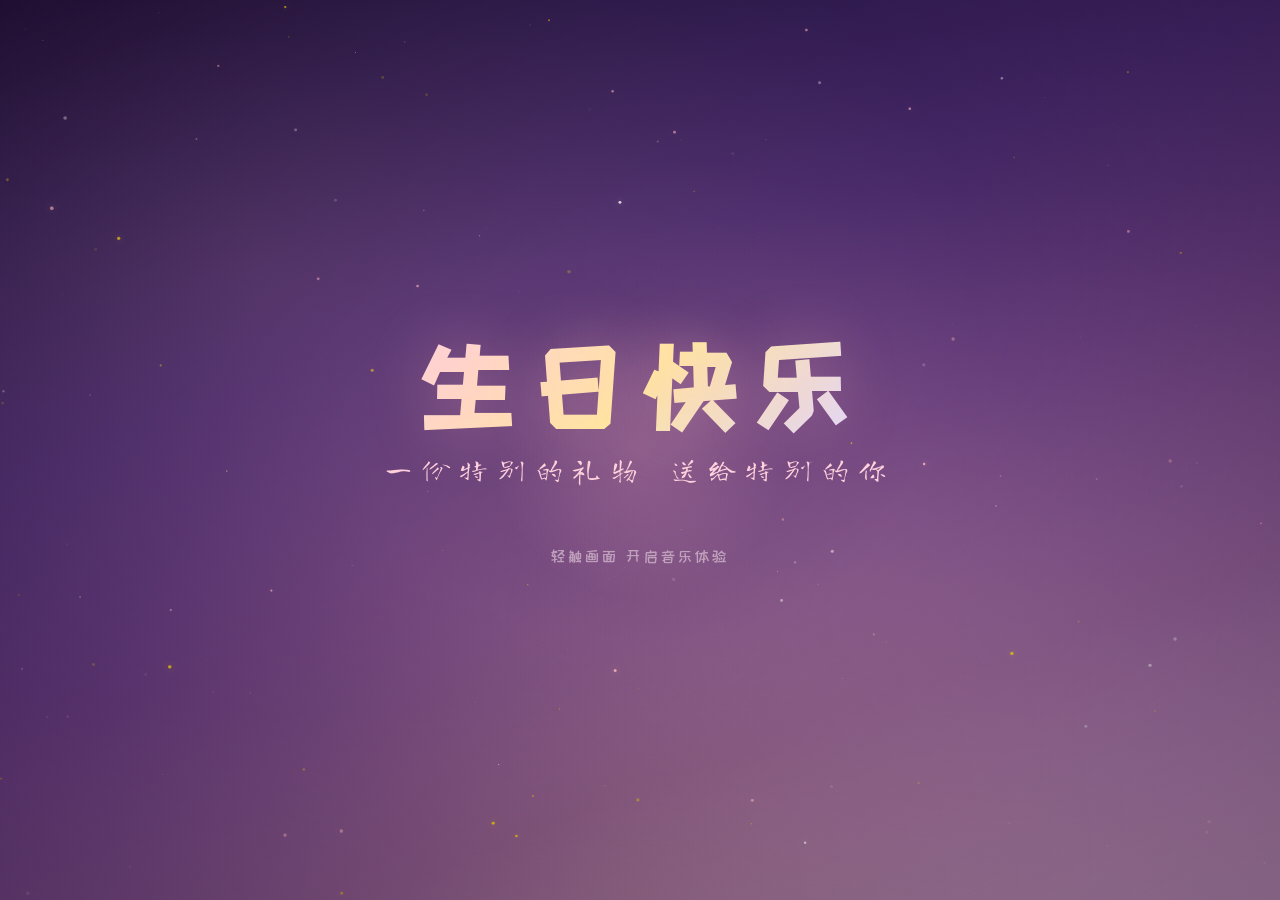
==== commit 1e852331: "feat(memories): Cinematic Camera + Lyrics Sync Director Spec V5 彻底重写 Motion System,严格按照《特别的人》歌词结构编排 " ====
--- a/index.html
+++ b/index.html
@@ -57,6 +57,7 @@
       <div class="fx-stars" id="fxStars"></div>
       <div class="fx-particles" id="fxParticles"></div>
       <div class="fx-rgb-split" id="fxRgbSplit"></div>
+      <div class="fx-hero-light" id="fxHeroLight"></div>
     </div>
 
     <div class="memories-header">
--- a/css/memories.css
+++ b/css/memories.css
@@ -338,6 +338,17 @@
     transparent 30%,
     transparent 70%,
     rgba(0,255,255,0.10) 100%);
+}
+
+/* fx-hero-light:主照片成为空间中的"光源",非矩形柔和 radial glow
+   跟随 Hero Card 位置,通过 --hero-x / --hero-y / --hero-r / --hero-op 控制 */
+.fx-hero-light{
+  background:radial-gradient(circle at calc(var(--hero-x,50) * 1%) calc(var(--hero-y,50) * 1%),
+    rgba(255,200,220,var(--hero-op,0)) 0%,
+    rgba(255,180,200,calc(var(--hero-op,0) * 0.5)) calc(var(--hero-r,18) * 1%),
+    transparent calc(var(--hero-r,18) * 1% + 18%));
+  mix-blend-mode:screen;
+  transition:background-color 600ms ease-out;
 }
 
 /* ===== Layer 5: Typography ===== */
@@ -367,8 +378,71 @@
   text-overflow:ellipsis;
   opacity:0;
 }
-.lyrics-text.show{opacity:1}
+.lyrics-text.show{opacity:1;transform:translateY(0);filter:blur(0)}
 .lyrics-text.fading{opacity:0;transform:translateY(-10px) scale(0.98);filter:blur(6px)}
+
+/* 歌词 5 种情绪状态(Director Spec V5)
+   1. micro       普通歌词:轻微淡入
+   2. emotion     情绪歌词:blur 7px→0,opacity .4→1
+   3. key         关键歌词:Hero Light + Camera Focus + 较大字体
+   4. time-rewind 时间倒退:Camera Pull + Reverse Parallax
+   5. final       最终歌词:Hero Isolation + Soft Glow */
+.lyrics-text.cue-micro{
+  opacity:0;
+  transform:translateY(8px);
+  filter:blur(0);
+}
+.lyrics-text.cue-micro.show{
+  opacity:1;
+  transform:translateY(0);
+  filter:blur(0);
+  transition:opacity 0.55s cubic-bezier(0.22,0.61,0.36,1),transform 0.55s cubic-bezier(0.22,0.61,0.36,1);
+}
+.lyrics-text.cue-emotion{
+  opacity:0;
+  transform:translateY(4px) scale(0.96);
+  filter:blur(7px);
+}
+.lyrics-text.cue-emotion.show{
+  opacity:1;
+  transform:translateY(0) scale(1);
+  filter:blur(0);
+  transition:opacity 1.2s cubic-bezier(0.16,1,0.3,1),transform 1.2s cubic-bezier(0.16,1,0.3,1),filter 1.2s cubic-bezier(0.16,1,0.3,1);
+}
+.lyrics-text.cue-key{
+  opacity:0;
+  transform:translateY(12px) scale(0.92);
+  filter:blur(4px);
+}
+.lyrics-text.cue-key.show{
+  opacity:1;
+  transform:translateY(0) scale(1);
+  filter:blur(0);
+  transition:opacity 1.4s cubic-bezier(0.16,1,0.3,1),transform 1.4s cubic-bezier(0.16,1,0.3,1),filter 1.4s cubic-bezier(0.16,1,0.3,1);
+}
+.lyrics-text.cue-time-rewind{
+  opacity:0;
+  transform:translateY(0) scale(1.04);
+  filter:blur(5px);
+  letter-spacing:0.05em;
+}
+.lyrics-text.cue-time-rewind.show{
+  opacity:1;
+  transform:translateY(0) scale(1);
+  filter:blur(0);
+  transition:opacity 1.0s cubic-bezier(0.22,0.61,0.36,1),filter 1.0s cubic-bezier(0.22,0.61,0.36,1),transform 1.0s cubic-bezier(0.22,0.61,0.36,1);
+}
+.lyrics-text.cue-final{
+  opacity:0;
+  transform:translateY(0) scale(0.94);
+  filter:blur(3px);
+}
+.lyrics-text.cue-final.show{
+  opacity:1;
+  transform:translateY(0) scale(1);
+  filter:blur(0);
+  transition:opacity 1.8s cubic-bezier(0.16,1,0.3,1),transform 1.8s cubic-bezier(0.16,1,0.3,1),filter 1.8s cubic-bezier(0.16,1,0.3,1);
+}
 
 /* 各 Style 下的 typography(由 body.style-X 触发) */
 body.style-cinematic  .lyrics-text{font-family:'Long Cang',cursive;font-size:1.6rem;letter-spacing:0.15em;color:rgba(255,183,197,0.95)}
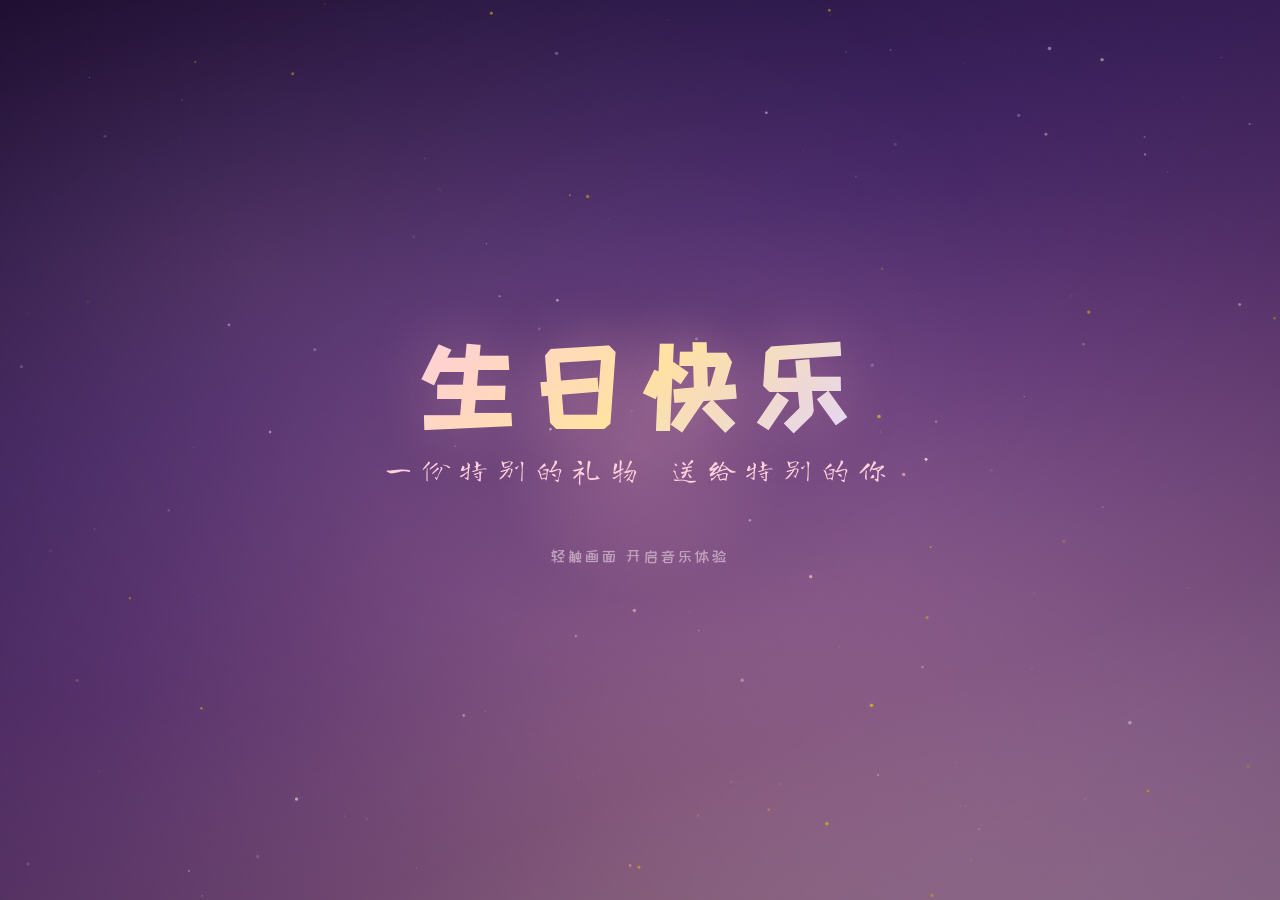
==== commit 14ad9e84: "feat(memories): Cinematic Motion System V6 - ContinuousMotionScheduler 彻底解决"循环动画"和">2秒静止"两个核心问题。 完全按" ====
--- a/index.html
+++ b/index.html
@@ -162,6 +162,7 @@
 <script src="js/starfield.js"></script>
 <script src="js/float-particles.js"></script>
 <script src="js/intro.js"></script>
+<script src="js/motion-scheduler.js"></script>
 <script src="js/memories.js"></script>
 <script src="js/interactive.js"></script>
 <script src="js/finale.js"></script>
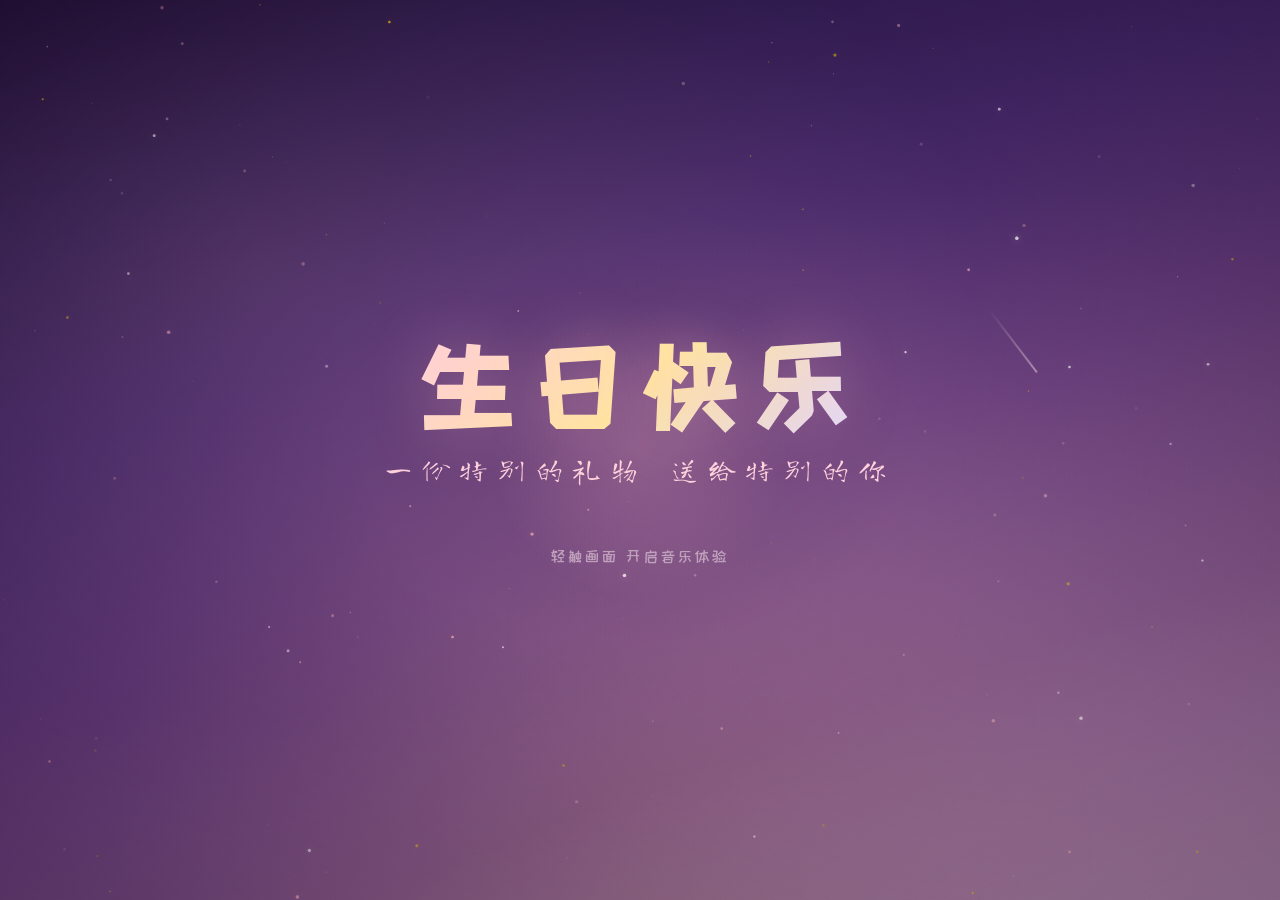
==== commit 618315b0: "feat(memories): V7 Memory Card Stage Rotation / HeroDirector 彻底解决"一张主卡片长时间占据中央不变,其他卡片只是静态陪衬"的问题。  [新" ====
--- a/index.html
+++ b/index.html
@@ -163,6 +163,7 @@
 <script src="js/float-particles.js"></script>
 <script src="js/intro.js"></script>
 <script src="js/motion-scheduler.js"></script>
+<script src="js/hero-director.js"></script>
 <script src="js/memories.js"></script>
 <script src="js/interactive.js"></script>
 <script src="js/finale.js"></script>
